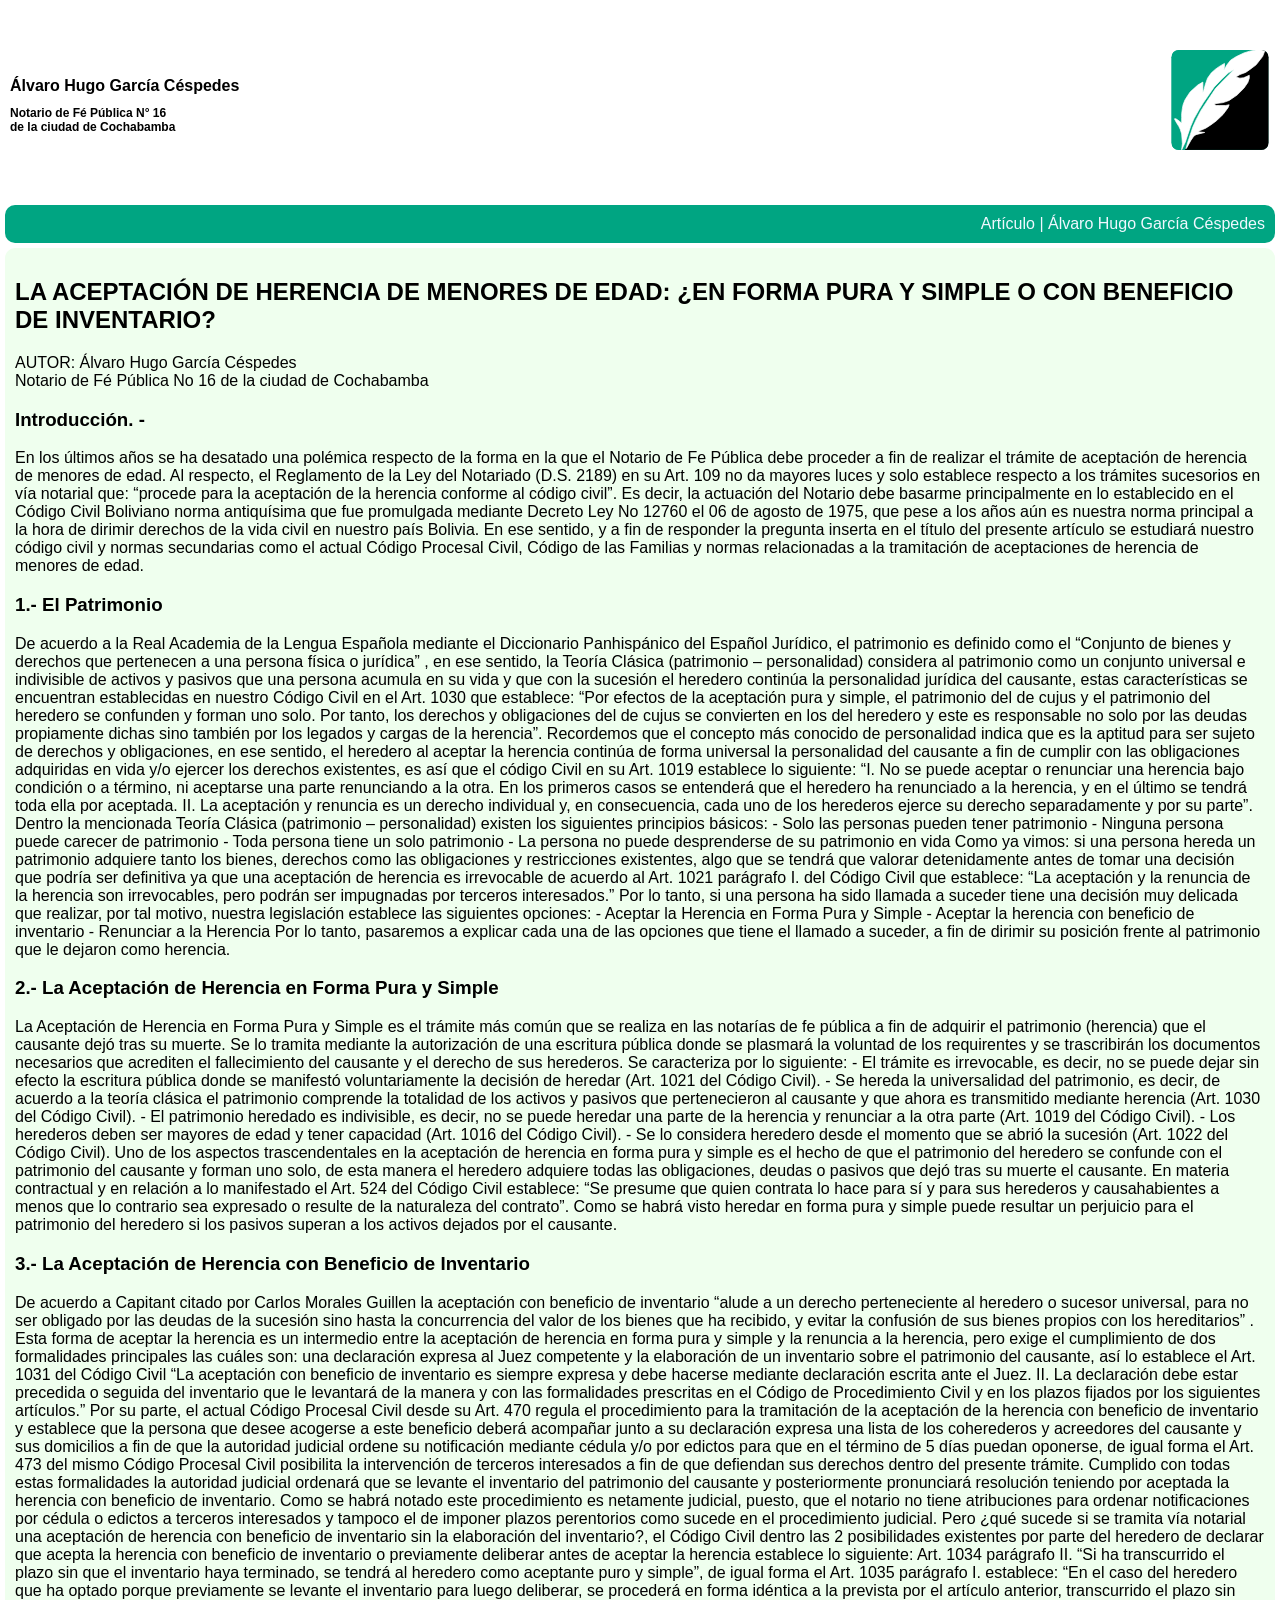
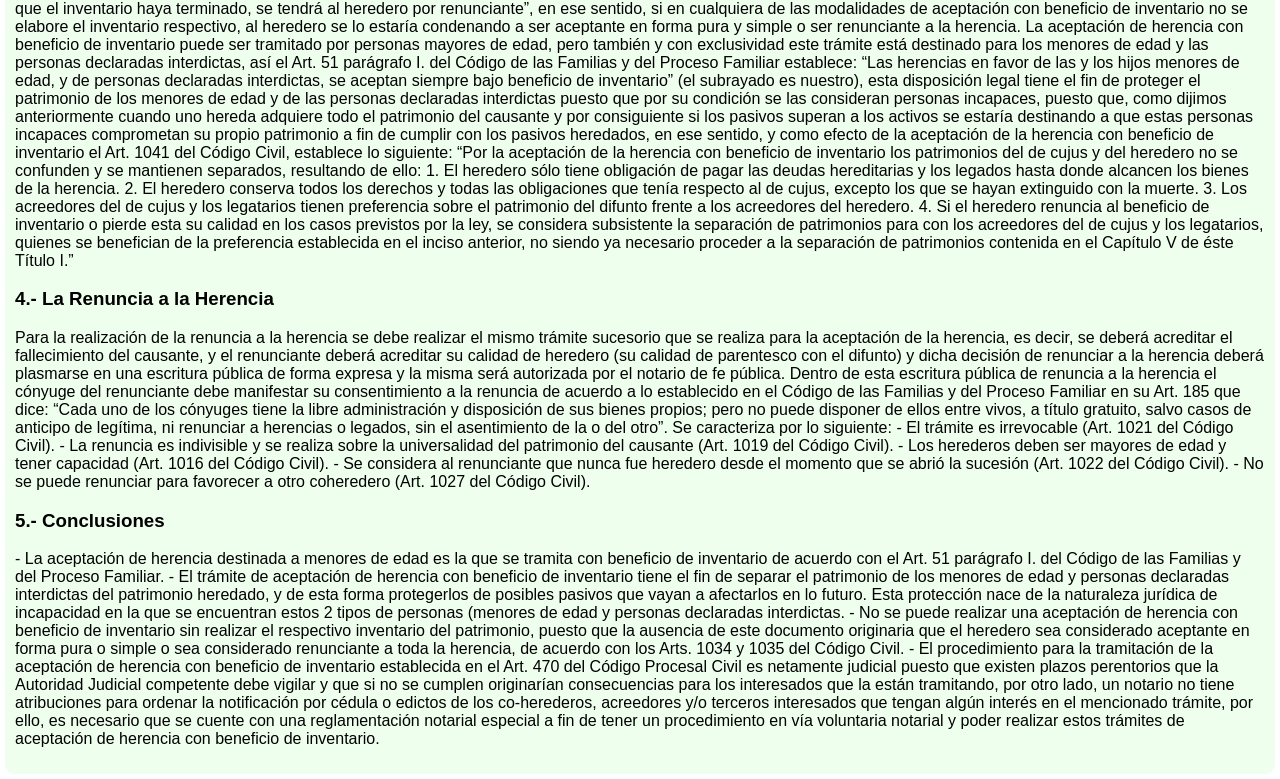
==== index.html @ 7849c79d "DC" ====
<!DOCTYPE html>
<html lang="en">
<head>
    <meta charset="UTF-8">
    <meta http-equiv="X-UA-Compatible" content="IE=edge">
    <meta name="viewport" content="width=device-width, initial-scale=1.0">
    <link rel="icon" href="" />
    <meta name="theme-color" content="#000000" />
    <meta name="msapplication-navbutton-color" content="#000000" /> 
    <meta name="apple-mobile-web-app-status-bar-style" content="#000000" /> 
    <meta name="description" content="Álvaro Hugo García Céspedes: Notario de Fé Pública No 16 de la ciudad de Cochabamba" />
    <meta name="keywords" content="Álvaro Hugo García Céspedes, 
                                   Álvaro García Céspedes, 
                                   Hugo García Céspedes, 
                                   Álvaro Hugo García , 
                                   Álvaro García,
                                   LA ACEPTACIÓN DE HERENCIA DE MENORES DE EDAD: ¿EN FORMA PURA Y SIMPLE O CON BENEFICIO DE INVENTARIO?" />
    <meta name="author" content="Álvaro García Céspedes, Notario de Fé Pública No 16 de la ciudad de Cochabamba" />
    <link rel="stylesheet" href="style.css">
    <title>Álvaro Hugo García Céspedes </title>
</head>
<body>
    <header class="header">
        <div class="description_author">
            <h1>Álvaro Hugo García Céspedes</h1>
            <h4>Notario de Fé Pública N° 16 <br> de la ciudad de Cochabamba</h4>
        </div>
        <img src="Assets/logo.svg" class="logo" alt="Álvaro Hugo García Céspedes">

    </header>
<div class="article">
    Artículo | Álvaro Hugo García Céspedes
</div>
  
    <main class="main" >
      
     <h2>LA ACEPTACIÓN DE HERENCIA DE MENORES DE EDAD: ¿EN FORMA PURA Y SIMPLE O CON BENEFICIO DE INVENTARIO?</h2>
            <p>AUTOR: Álvaro Hugo García Céspedes <br>
                Notario de Fé Pública No 16 de la ciudad de Cochabamba
            </p>

    <h3>Introducción. - </h3>
    <p>
        En los últimos años se ha desatado una polémica respecto de la forma en la que el Notario de Fe Pública debe proceder a
        fin de realizar el trámite de aceptación de herencia de menores de edad. Al respecto, el Reglamento de la Ley del
        Notariado (D.S. 2189) en su Art. 109 no da mayores luces y solo establece respecto a los trámites sucesorios en vía
        notarial que: “procede para la aceptación de la herencia conforme al código civil”. Es decir, la actuación del Notario
        debe basarme principalmente en lo establecido en el Código Civil Boliviano norma antiquísima que fue promulgada mediante
        Decreto Ley No 12760 el 06 de agosto de 1975, que pese a los años aún es nuestra norma principal a la hora de dirimir
        derechos de la vida civil en nuestro país Bolivia. En ese sentido, y a fin de responder la pregunta inserta en el título
        del presente artículo se estudiará nuestro código civil y normas secundarias como el actual Código Procesal Civil,
        Código de las Familias y normas relacionadas a la tramitación de aceptaciones de herencia de menores de edad.
    </p>

    <h3>1.- El Patrimonio</h3>
    <p>
        De acuerdo a la Real Academia de la Lengua Española mediante el Diccionario Panhispánico del Español Jurídico, el
        patrimonio es definido como el “Conjunto de bienes y derechos que pertenecen a una persona física o jurídica” , en ese
        sentido, la Teoría Clásica (patrimonio – personalidad) considera al patrimonio como un conjunto universal e indivisible
        de activos y pasivos que una persona acumula en su vida y que con la sucesión el heredero continúa la personalidad
        jurídica del causante, estas características se encuentran establecidas en nuestro Código Civil en el Art. 1030 que
        establece: “Por efectos de la aceptación pura y simple, el patrimonio del de cujus y el patrimonio del heredero se
        confunden y forman uno solo. Por tanto, los derechos y obligaciones del de cujus se convierten en los del heredero y
        este es responsable no solo por las deudas propiamente dichas sino también por los legados y cargas de la herencia”.
        Recordemos que el concepto más conocido de personalidad indica que es la aptitud para ser sujeto de derechos y
        obligaciones, en ese sentido, el heredero al aceptar la herencia continúa de forma universal la personalidad del
        causante a fin de cumplir con las obligaciones adquiridas en vida y/o ejercer los derechos existentes, es así que el
        código Civil en su Art. 1019 establece lo siguiente: “I. No se puede aceptar o renunciar una herencia bajo condición o a
        término, ni aceptarse una parte renunciando a la otra. En los primeros casos se entenderá que el heredero ha renunciado
        a la herencia, y en el último se tendrá toda ella por aceptada. II. La aceptación y renuncia es un derecho individual y,
        en consecuencia, cada uno de los herederos ejerce su derecho separadamente y por su parte”.
        Dentro la mencionada Teoría Clásica (patrimonio – personalidad) existen los siguientes principios básicos:
        - Solo las personas pueden tener patrimonio
        - Ninguna persona puede carecer de patrimonio
        - Toda persona tiene un solo patrimonio
        - La persona no puede desprenderse de su patrimonio en vida
        Como ya vimos: si una persona hereda un patrimonio adquiere tanto los bienes, derechos como las obligaciones y
        restricciones existentes, algo que se tendrá que valorar detenidamente antes de tomar una decisión que podría ser
        definitiva ya que una aceptación de herencia es irrevocable de acuerdo al Art. 1021 parágrafo I. del Código Civil que
        establece: “La aceptación y la renuncia de la herencia son irrevocables, pero podrán ser impugnadas por terceros
        interesados.” Por lo tanto, si una persona ha sido llamada a suceder tiene una decisión muy delicada que realizar, por
        tal motivo, nuestra legislación establece las siguientes opciones:
        - Aceptar la Herencia en Forma Pura y Simple
        - Aceptar la herencia con beneficio de inventario
        - Renunciar a la Herencia
        Por lo tanto, pasaremos a explicar cada una de las opciones que tiene el llamado a suceder, a fin de dirimir su posición
        frente al patrimonio que le dejaron como herencia.
    </p>

    <h3>2.- La Aceptación de Herencia en Forma Pura y Simple </h3>
    <p>
        La Aceptación de Herencia en Forma Pura y Simple es el trámite más común que se realiza en las notarías de fe pública a
        fin de adquirir el patrimonio (herencia) que el causante dejó tras su muerte. Se lo tramita mediante la autorización de
        una escritura pública donde se plasmará la voluntad de los requirentes y se trascribirán los documentos necesarios que
        acrediten el fallecimiento del causante y el derecho de sus herederos.
        Se caracteriza por lo siguiente:
        - El trámite es irrevocable, es decir, no se puede dejar sin efecto la escritura pública donde se manifestó
        voluntariamente la decisión de heredar (Art. 1021 del Código Civil).
        - Se hereda la universalidad del patrimonio, es decir, de acuerdo a la teoría clásica el patrimonio comprende la
        totalidad de los activos y pasivos que pertenecieron al causante y que ahora es transmitido mediante herencia (Art. 1030
        del Código Civil).
        - El patrimonio heredado es indivisible, es decir, no se puede heredar una parte de la herencia y renunciar a la otra
        parte (Art. 1019 del Código Civil).
        - Los herederos deben ser mayores de edad y tener capacidad (Art. 1016 del Código Civil).
        - Se lo considera heredero desde el momento que se abrió la sucesión (Art. 1022 del Código Civil).
        Uno de los aspectos trascendentales en la aceptación de herencia en forma pura y simple es el hecho de que el patrimonio
        del heredero se confunde con el patrimonio del causante y forman uno solo, de esta manera el heredero adquiere todas las
        obligaciones, deudas o pasivos que dejó tras su muerte el causante. En materia contractual y en relación a lo
        manifestado el Art. 524 del Código Civil establece: “Se presume que quien contrata lo hace para sí y para sus herederos
        y causahabientes a menos que lo contrario sea expresado o resulte de la naturaleza del
        contrato”. Como se habrá visto heredar en forma pura y simple puede resultar un perjuicio para el patrimonio del
        heredero si los pasivos superan a los activos dejados por el causante.
    </p>

    <h3>3.- La Aceptación de Herencia con Beneficio de Inventario  </h3>
    <p>
        De acuerdo a Capitant citado por Carlos Morales Guillen la aceptación con beneficio de inventario “alude a un derecho
        perteneciente al heredero o sucesor universal, para no ser obligado por las deudas de la sucesión sino hasta la
        concurrencia del valor de los bienes que ha recibido, y evitar la confusión de sus bienes propios con los hereditarios”
        . Esta forma de aceptar la herencia es un intermedio entre la aceptación de herencia en forma pura y simple y la
        renuncia a la herencia, pero exige el cumplimiento de dos formalidades principales las cuáles son: una declaración
        expresa al Juez competente y la elaboración de un inventario sobre el patrimonio del causante, así lo establece el Art.
        1031 del Código Civil “La aceptación con beneficio de inventario es siempre expresa y debe hacerse mediante declaración
        escrita ante el Juez. II. La declaración debe estar precedida o seguida del inventario que le levantará de la manera y
        con las formalidades prescritas en el Código de Procedimiento Civil y en los plazos fijados por los siguientes
        artículos.” Por su parte, el actual Código Procesal Civil desde su Art. 470 regula el procedimiento para la tramitación
        de la aceptación de la herencia con beneficio de inventario y establece que la persona que desee acogerse a este
        beneficio deberá acompañar junto a su declaración expresa una lista de los coherederos y acreedores del causante y sus
        domicilios a fin de que la autoridad judicial ordene su notificación mediante cédula y/o por edictos para que en el
        término de 5 días puedan oponerse, de igual forma el Art. 473 del mismo Código Procesal Civil posibilita la intervención
        de terceros interesados a fin de que defiendan sus derechos dentro del presente trámite. Cumplido con todas estas
        formalidades la autoridad judicial ordenará que se levante el inventario del patrimonio del causante y posteriormente
        pronunciará resolución teniendo por aceptada la herencia con beneficio de inventario. Como se habrá notado este
        procedimiento es netamente judicial, puesto, que el notario no tiene atribuciones para ordenar notificaciones por cédula
        o edictos a terceros interesados y tampoco el de imponer plazos perentorios como sucede en el procedimiento judicial.
        Pero ¿qué sucede si se tramita vía notarial una aceptación de herencia con beneficio de inventario sin la elaboración
        del inventario?, el Código Civil dentro las 2 posibilidades existentes por parte del heredero de declarar que acepta la
        herencia con beneficio de inventario o previamente deliberar antes de aceptar la herencia establece lo siguiente: Art.
        1034 parágrafo II. “Si ha transcurrido el plazo sin que el inventario haya terminado, se tendrá al heredero como
        aceptante puro y simple”, de igual forma el Art. 1035 parágrafo I. establece: “En el caso del heredero que ha optado
        porque previamente se levante el inventario para luego deliberar, se procederá en forma idéntica a la prevista por el
        artículo anterior, transcurrido el plazo sin que el inventario haya terminado, se tendrá al heredero por renunciante”,
        en ese sentido, si en cualquiera de las modalidades de aceptación con beneficio de inventario no se elabore el
        inventario respectivo, al heredero se lo estaría condenando a ser aceptante en forma pura y simple o ser renunciante a
        la herencia.
        La aceptación de herencia con beneficio de inventario puede ser tramitado por personas mayores de edad, pero también y
        con exclusividad este trámite está destinado para los menores   
        de edad y las personas declaradas interdictas, así el Art. 51 parágrafo I. del Código de las Familias y del Proceso
        Familiar establece: “Las herencias en favor de las y los hijos menores de edad, y de personas declaradas interdictas, se
        aceptan siempre bajo beneficio de inventario” (el subrayado es nuestro), esta disposición legal tiene el fin de proteger
        el patrimonio de los menores de edad y de las personas declaradas interdictas puesto que por su condición se las
        consideran personas incapaces, puesto que, como dijimos anteriormente cuando uno hereda adquiere todo el patrimonio del
        causante y por consiguiente si los pasivos superan a los activos se estaría destinando a que estas personas incapaces
        comprometan su propio patrimonio a fin de cumplir con los pasivos heredados, en ese sentido, y como efecto de la
        aceptación de la herencia con beneficio de inventario el Art. 1041 del Código Civil, establece lo siguiente:
        “Por la aceptación de la herencia con beneficio de inventario los patrimonios del de cujus y del heredero no se
        confunden y se mantienen separados, resultando de ello:
        1. El heredero sólo tiene obligación de pagar las deudas hereditarias y los legados hasta donde alcancen los bienes de
        la herencia.
        2. El heredero conserva todos los derechos y todas las obligaciones que tenía respecto al de cujus, excepto los que se
        hayan extinguido con la muerte.
        3. Los acreedores del de cujus y los legatarios tienen preferencia sobre el patrimonio del difunto frente a los
        acreedores del heredero.
        4. Si el heredero renuncia al beneficio de inventario o pierde esta su calidad en los casos previstos por la ley, se
        considera subsistente la separación de patrimonios para con los acreedores del de cujus y los legatarios, quienes se
        benefician de la preferencia establecida en el inciso anterior, no siendo ya necesario proceder a la separación de
        patrimonios contenida en el Capítulo V de éste Título I.”
    </p>

    <h3>4.- La Renuncia a la Herencia  </h3>
    <p>
        Para la realización de la renuncia a la herencia se debe realizar el mismo trámite sucesorio que se realiza para la
        aceptación de la herencia, es decir, se deberá acreditar el fallecimiento del causante, y el renunciante deberá
        acreditar su calidad de heredero (su calidad de parentesco con el difunto) y dicha decisión de renunciar a la herencia
        deberá plasmarse en una escritura pública de forma expresa y la misma será autorizada por el notario de fe pública.
        Dentro de esta escritura pública de renuncia a la herencia el cónyuge del renunciante debe manifestar su consentimiento
        a la renuncia de acuerdo a lo establecido en el Código de las Familias y del Proceso Familiar en su Art. 185 que dice:
        “Cada uno de los cónyuges tiene la libre administración y disposición de sus bienes propios; pero no puede disponer de
        ellos entre vivos, a título gratuito, salvo casos de anticipo de legítima, ni renunciar a herencias o legados, sin el
        asentimiento de la o del otro”.
        Se caracteriza por lo siguiente:
        - El trámite es irrevocable (Art. 1021 del Código Civil).
        - La renuncia es indivisible y se realiza sobre la universalidad del patrimonio del causante (Art. 1019 del Código
        Civil).
        - Los herederos deben ser mayores de edad y tener capacidad (Art. 1016 del Código Civil).
        - Se considera al renunciante que nunca fue heredero desde el momento que se abrió la sucesión (Art. 1022 del Código
        Civil).
        - No se puede renunciar para favorecer a otro coheredero (Art. 1027 del Código Civil).
    </p>

    <h3>5.- Conclusiones</h3>
    <p>
        - La aceptación de herencia destinada a menores de edad es la que se tramita con beneficio de inventario de acuerdo con
        el Art. 51 parágrafo I. del Código de las Familias y del Proceso Familiar.
        - El trámite de aceptación de herencia con beneficio de inventario tiene el fin de separar el patrimonio de los menores
        de edad y personas declaradas interdictas del patrimonio heredado, y de esta forma protegerlos de posibles pasivos que
        vayan a afectarlos en lo futuro. Esta protección nace de la naturaleza jurídica de incapacidad en la que se encuentran
        estos 2 tipos de personas (menores de edad y personas declaradas interdictas.
        - No se puede realizar una aceptación de herencia con beneficio de inventario sin realizar el respectivo inventario del
        patrimonio, puesto que la ausencia de este documento originaria que el heredero sea considerado aceptante en forma pura
        o simple o sea considerado renunciante a toda la herencia, de acuerdo con los Arts. 1034 y 1035 del Código Civil.
        - El procedimiento para la tramitación de la aceptación de herencia con beneficio de inventario establecida en el Art.
        470 del Código Procesal Civil es netamente judicial puesto que existen plazos perentorios que la Autoridad Judicial
        competente debe vigilar y que si no se cumplen originarían consecuencias para los interesados que la están tramitando,
        por otro lado, un notario no tiene atribuciones para ordenar la notificación por cédula o edictos de los co-herederos,
        acreedores y/o terceros interesados que tengan algún interés en el mencionado trámite, por ello, es necesario que se
        cuente con una reglamentación notarial especial a fin de tener un procedimiento en vía voluntaria notarial y poder
        realizar estos trámites de aceptación de herencia con beneficio de inventario.
    </p>
</main>
</body>
</html>
---- style.css ----
body {
    box-sizing: border-box;
    min-height: 100vh;
    min-width: 90vw;
    padding: 0;
    margin: 0;
    font-family: sans-serif;
    background-color: rgb(255, 255, 255);
}
.header {
    position: relative;
    box-sizing: border-box;
    display: flex;
    justify-content: space-between;
    align-content: center;
    flex-wrap: wrap;
    margin: 0;
    padding: 10px;
    height: 200px;

}

.logo {
    height: 100px;
    width: 100px;

}
.description_author {
  
    text-align: left;
    position: relative;    
    display: flex;
    flex-direction: column;
    justify-content: center;
    color: rgb(0, 0, 0);
    font-size: 20px;
    height: 100px;
    z-index: 1000;

}
.description_author :nth-child(1) {
    width: 100%;
    font-size: 16px;
    padding: 0;


}
.description_author :nth-child(2) {
    font-size: 12px;
    padding: 0;
    margin: 0;
}

.main {
    margin: 5px;
    padding: 10px;
    border-radius: 10px;
    background-color: rgb(239, 255, 238);
}
.article {
    background-color: #00A582;
    color: rgb(0, 0, 0);
    margin: 5px;
    padding: 10px;
    border-radius: 10px;
    color: aliceblue; 
    text-align: end;
}
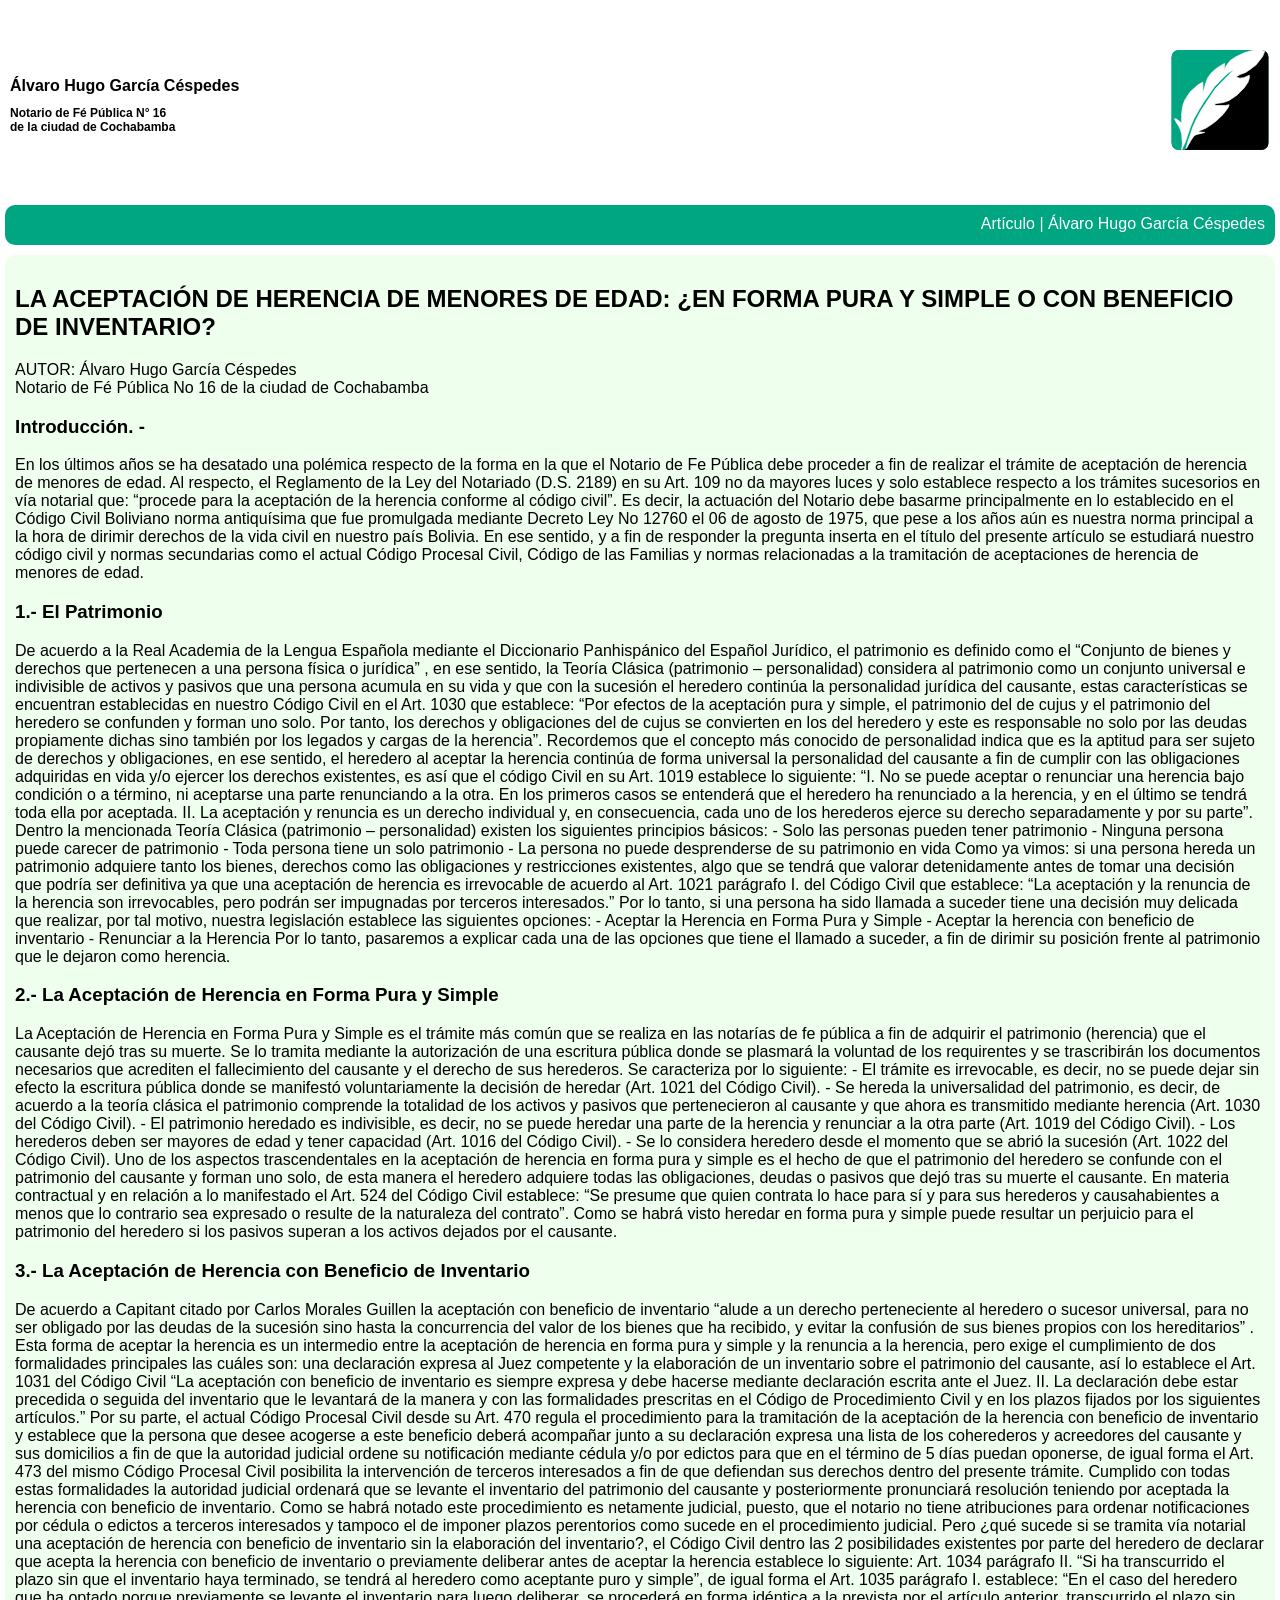
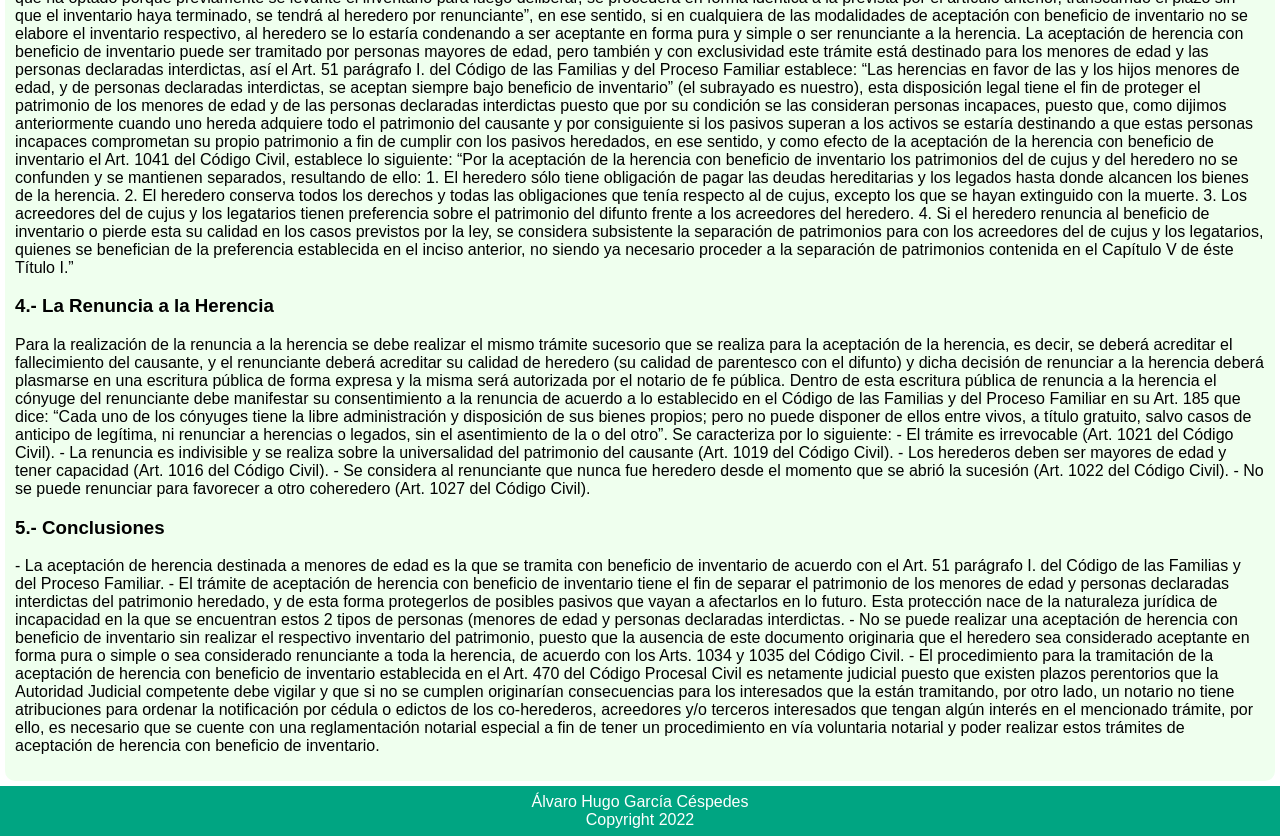
==== commit 6c6c9d70: "DC" ====
--- a/index.html
+++ b/index.html
@@ -1,15 +1,18 @@
 <!DOCTYPE html>
 <html lang="en">
+
 <head>
     <meta charset="UTF-8">
     <meta http-equiv="X-UA-Compatible" content="IE=edge">
     <meta name="viewport" content="width=device-width, initial-scale=1.0">
     <link rel="icon" href="" />
     <meta name="theme-color" content="#000000" />
-    <meta name="msapplication-navbutton-color" content="#000000" /> 
-    <meta name="apple-mobile-web-app-status-bar-style" content="#000000" /> 
-    <meta name="description" content="Álvaro Hugo García Céspedes: Notario de Fé Pública No 16 de la ciudad de Cochabamba" />
-    <meta name="keywords" content="Álvaro Hugo García Céspedes, 
+    <meta name="msapplication-navbutton-color" content="#000000" />
+    <meta name="apple-mobile-web-app-status-bar-style" content="#000000" />
+    <meta name="description"
+        content="Álvaro Hugo García Céspedes: Notario de Fé Pública No 16 de la ciudad de Cochabamba" />
+    <meta name="keywords"
+        content="Álvaro Hugo García Céspedes, 
                                    Álvaro García Céspedes, 
                                    Hugo García Céspedes, 
                                    Álvaro Hugo García , 
@@ -19,194 +22,314 @@
     <link rel="stylesheet" href="style.css">
     <title>Álvaro Hugo García Céspedes </title>
 </head>
+
 <body>
     <header class="header">
-        <div class="description_author">
-            <h1>Álvaro Hugo García Céspedes</h1>
-            <h4>Notario de Fé Pública N° 16 <br> de la ciudad de Cochabamba</h4>
+        <div class="portada">
+            <div class="description_author">
+                <h1>Álvaro Hugo García Céspedes</h1>
+                <h4>Notario de Fé Pública N° 16 <br> de la ciudad de Cochabamba</h4>
+            </div>
+            <img src="Assets/logo.svg" class="logo" alt="Álvaro Hugo García Céspedes">
         </div>
-        <img src="Assets/logo.svg" class="logo" alt="Álvaro Hugo García Céspedes">
-
+        <nav class="navbar" id="navbar">
+            <div class="nav" id="nav">Artículo | Álvaro Hugo García Céspedes</div>
+            <div class="show_nav">
+                <a href="https://alvarohugogarciacespedes.github.io/AlvaroHugoGarciaCespedes_1/">la aceptación de
+                    herencia de menores de edad: ¿en forma pura y simple o con beneficio de inventario?</a>
+                <a href="https://alvarohugogarciacespedes.github.io/AlvaroHugoGarciaCespedes_2/">la valoracion de la
+                    capacidad volitiva de los requirentes del servicio notarial</a>
+                <a href="https://alvarohugogarciacespedes.github.io/AlvaroHugoGarciaCespedes_3/">la elaboracion de
+                    tramites voluntarios notariales mediante representacion </a>
+            </div>
+        </nav>
     </header>
-<div class="article">
-    Artículo | Álvaro Hugo García Céspedes
-</div>
-  
-    <main class="main" >
-      
-     <h2>LA ACEPTACIÓN DE HERENCIA DE MENORES DE EDAD: ¿EN FORMA PURA Y SIMPLE O CON BENEFICIO DE INVENTARIO?</h2>
-            <p>AUTOR: Álvaro Hugo García Céspedes <br>
-                Notario de Fé Pública No 16 de la ciudad de Cochabamba
-            </p>
-
-    <h3>Introducción. - </h3>
-    <p>
-        En los últimos años se ha desatado una polémica respecto de la forma en la que el Notario de Fe Pública debe proceder a
-        fin de realizar el trámite de aceptación de herencia de menores de edad. Al respecto, el Reglamento de la Ley del
-        Notariado (D.S. 2189) en su Art. 109 no da mayores luces y solo establece respecto a los trámites sucesorios en vía
-        notarial que: “procede para la aceptación de la herencia conforme al código civil”. Es decir, la actuación del Notario
-        debe basarme principalmente en lo establecido en el Código Civil Boliviano norma antiquísima que fue promulgada mediante
-        Decreto Ley No 12760 el 06 de agosto de 1975, que pese a los años aún es nuestra norma principal a la hora de dirimir
-        derechos de la vida civil en nuestro país Bolivia. En ese sentido, y a fin de responder la pregunta inserta en el título
-        del presente artículo se estudiará nuestro código civil y normas secundarias como el actual Código Procesal Civil,
-        Código de las Familias y normas relacionadas a la tramitación de aceptaciones de herencia de menores de edad.
-    </p>
-
-    <h3>1.- El Patrimonio</h3>
-    <p>
-        De acuerdo a la Real Academia de la Lengua Española mediante el Diccionario Panhispánico del Español Jurídico, el
-        patrimonio es definido como el “Conjunto de bienes y derechos que pertenecen a una persona física o jurídica” , en ese
-        sentido, la Teoría Clásica (patrimonio – personalidad) considera al patrimonio como un conjunto universal e indivisible
-        de activos y pasivos que una persona acumula en su vida y que con la sucesión el heredero continúa la personalidad
-        jurídica del causante, estas características se encuentran establecidas en nuestro Código Civil en el Art. 1030 que
-        establece: “Por efectos de la aceptación pura y simple, el patrimonio del de cujus y el patrimonio del heredero se
-        confunden y forman uno solo. Por tanto, los derechos y obligaciones del de cujus se convierten en los del heredero y
-        este es responsable no solo por las deudas propiamente dichas sino también por los legados y cargas de la herencia”.
-        Recordemos que el concepto más conocido de personalidad indica que es la aptitud para ser sujeto de derechos y
-        obligaciones, en ese sentido, el heredero al aceptar la herencia continúa de forma universal la personalidad del
-        causante a fin de cumplir con las obligaciones adquiridas en vida y/o ejercer los derechos existentes, es así que el
-        código Civil en su Art. 1019 establece lo siguiente: “I. No se puede aceptar o renunciar una herencia bajo condición o a
-        término, ni aceptarse una parte renunciando a la otra. En los primeros casos se entenderá que el heredero ha renunciado
-        a la herencia, y en el último se tendrá toda ella por aceptada. II. La aceptación y renuncia es un derecho individual y,
-        en consecuencia, cada uno de los herederos ejerce su derecho separadamente y por su parte”.
-        Dentro la mencionada Teoría Clásica (patrimonio – personalidad) existen los siguientes principios básicos:
-        - Solo las personas pueden tener patrimonio
-        - Ninguna persona puede carecer de patrimonio
-        - Toda persona tiene un solo patrimonio
-        - La persona no puede desprenderse de su patrimonio en vida
-        Como ya vimos: si una persona hereda un patrimonio adquiere tanto los bienes, derechos como las obligaciones y
-        restricciones existentes, algo que se tendrá que valorar detenidamente antes de tomar una decisión que podría ser
-        definitiva ya que una aceptación de herencia es irrevocable de acuerdo al Art. 1021 parágrafo I. del Código Civil que
-        establece: “La aceptación y la renuncia de la herencia son irrevocables, pero podrán ser impugnadas por terceros
-        interesados.” Por lo tanto, si una persona ha sido llamada a suceder tiene una decisión muy delicada que realizar, por
-        tal motivo, nuestra legislación establece las siguientes opciones:
-        - Aceptar la Herencia en Forma Pura y Simple
-        - Aceptar la herencia con beneficio de inventario
-        - Renunciar a la Herencia
-        Por lo tanto, pasaremos a explicar cada una de las opciones que tiene el llamado a suceder, a fin de dirimir su posición
-        frente al patrimonio que le dejaron como herencia.
-    </p>
-
-    <h3>2.- La Aceptación de Herencia en Forma Pura y Simple </h3>
-    <p>
-        La Aceptación de Herencia en Forma Pura y Simple es el trámite más común que se realiza en las notarías de fe pública a
-        fin de adquirir el patrimonio (herencia) que el causante dejó tras su muerte. Se lo tramita mediante la autorización de
-        una escritura pública donde se plasmará la voluntad de los requirentes y se trascribirán los documentos necesarios que
-        acrediten el fallecimiento del causante y el derecho de sus herederos.
-        Se caracteriza por lo siguiente:
-        - El trámite es irrevocable, es decir, no se puede dejar sin efecto la escritura pública donde se manifestó
-        voluntariamente la decisión de heredar (Art. 1021 del Código Civil).
-        - Se hereda la universalidad del patrimonio, es decir, de acuerdo a la teoría clásica el patrimonio comprende la
-        totalidad de los activos y pasivos que pertenecieron al causante y que ahora es transmitido mediante herencia (Art. 1030
-        del Código Civil).
-        - El patrimonio heredado es indivisible, es decir, no se puede heredar una parte de la herencia y renunciar a la otra
-        parte (Art. 1019 del Código Civil).
-        - Los herederos deben ser mayores de edad y tener capacidad (Art. 1016 del Código Civil).
-        - Se lo considera heredero desde el momento que se abrió la sucesión (Art. 1022 del Código Civil).
-        Uno de los aspectos trascendentales en la aceptación de herencia en forma pura y simple es el hecho de que el patrimonio
-        del heredero se confunde con el patrimonio del causante y forman uno solo, de esta manera el heredero adquiere todas las
-        obligaciones, deudas o pasivos que dejó tras su muerte el causante. En materia contractual y en relación a lo
-        manifestado el Art. 524 del Código Civil establece: “Se presume que quien contrata lo hace para sí y para sus herederos
-        y causahabientes a menos que lo contrario sea expresado o resulte de la naturaleza del
-        contrato”. Como se habrá visto heredar en forma pura y simple puede resultar un perjuicio para el patrimonio del
-        heredero si los pasivos superan a los activos dejados por el causante.
-    </p>
-
-    <h3>3.- La Aceptación de Herencia con Beneficio de Inventario  </h3>
-    <p>
-        De acuerdo a Capitant citado por Carlos Morales Guillen la aceptación con beneficio de inventario “alude a un derecho
-        perteneciente al heredero o sucesor universal, para no ser obligado por las deudas de la sucesión sino hasta la
-        concurrencia del valor de los bienes que ha recibido, y evitar la confusión de sus bienes propios con los hereditarios”
-        . Esta forma de aceptar la herencia es un intermedio entre la aceptación de herencia en forma pura y simple y la
-        renuncia a la herencia, pero exige el cumplimiento de dos formalidades principales las cuáles son: una declaración
-        expresa al Juez competente y la elaboración de un inventario sobre el patrimonio del causante, así lo establece el Art.
-        1031 del Código Civil “La aceptación con beneficio de inventario es siempre expresa y debe hacerse mediante declaración
-        escrita ante el Juez. II. La declaración debe estar precedida o seguida del inventario que le levantará de la manera y
-        con las formalidades prescritas en el Código de Procedimiento Civil y en los plazos fijados por los siguientes
-        artículos.” Por su parte, el actual Código Procesal Civil desde su Art. 470 regula el procedimiento para la tramitación
-        de la aceptación de la herencia con beneficio de inventario y establece que la persona que desee acogerse a este
-        beneficio deberá acompañar junto a su declaración expresa una lista de los coherederos y acreedores del causante y sus
-        domicilios a fin de que la autoridad judicial ordene su notificación mediante cédula y/o por edictos para que en el
-        término de 5 días puedan oponerse, de igual forma el Art. 473 del mismo Código Procesal Civil posibilita la intervención
-        de terceros interesados a fin de que defiendan sus derechos dentro del presente trámite. Cumplido con todas estas
-        formalidades la autoridad judicial ordenará que se levante el inventario del patrimonio del causante y posteriormente
-        pronunciará resolución teniendo por aceptada la herencia con beneficio de inventario. Como se habrá notado este
-        procedimiento es netamente judicial, puesto, que el notario no tiene atribuciones para ordenar notificaciones por cédula
-        o edictos a terceros interesados y tampoco el de imponer plazos perentorios como sucede en el procedimiento judicial.
-        Pero ¿qué sucede si se tramita vía notarial una aceptación de herencia con beneficio de inventario sin la elaboración
-        del inventario?, el Código Civil dentro las 2 posibilidades existentes por parte del heredero de declarar que acepta la
-        herencia con beneficio de inventario o previamente deliberar antes de aceptar la herencia establece lo siguiente: Art.
-        1034 parágrafo II. “Si ha transcurrido el plazo sin que el inventario haya terminado, se tendrá al heredero como
-        aceptante puro y simple”, de igual forma el Art. 1035 parágrafo I. establece: “En el caso del heredero que ha optado
-        porque previamente se levante el inventario para luego deliberar, se procederá en forma idéntica a la prevista por el
-        artículo anterior, transcurrido el plazo sin que el inventario haya terminado, se tendrá al heredero por renunciante”,
-        en ese sentido, si en cualquiera de las modalidades de aceptación con beneficio de inventario no se elabore el
-        inventario respectivo, al heredero se lo estaría condenando a ser aceptante en forma pura y simple o ser renunciante a
-        la herencia.
-        La aceptación de herencia con beneficio de inventario puede ser tramitado por personas mayores de edad, pero también y
-        con exclusividad este trámite está destinado para los menores   
-        de edad y las personas declaradas interdictas, así el Art. 51 parágrafo I. del Código de las Familias y del Proceso
-        Familiar establece: “Las herencias en favor de las y los hijos menores de edad, y de personas declaradas interdictas, se
-        aceptan siempre bajo beneficio de inventario” (el subrayado es nuestro), esta disposición legal tiene el fin de proteger
-        el patrimonio de los menores de edad y de las personas declaradas interdictas puesto que por su condición se las
-        consideran personas incapaces, puesto que, como dijimos anteriormente cuando uno hereda adquiere todo el patrimonio del
-        causante y por consiguiente si los pasivos superan a los activos se estaría destinando a que estas personas incapaces
-        comprometan su propio patrimonio a fin de cumplir con los pasivos heredados, en ese sentido, y como efecto de la
-        aceptación de la herencia con beneficio de inventario el Art. 1041 del Código Civil, establece lo siguiente:
-        “Por la aceptación de la herencia con beneficio de inventario los patrimonios del de cujus y del heredero no se
-        confunden y se mantienen separados, resultando de ello:
-        1. El heredero sólo tiene obligación de pagar las deudas hereditarias y los legados hasta donde alcancen los bienes de
-        la herencia.
-        2. El heredero conserva todos los derechos y todas las obligaciones que tenía respecto al de cujus, excepto los que se
-        hayan extinguido con la muerte.
-        3. Los acreedores del de cujus y los legatarios tienen preferencia sobre el patrimonio del difunto frente a los
-        acreedores del heredero.
-        4. Si el heredero renuncia al beneficio de inventario o pierde esta su calidad en los casos previstos por la ley, se
-        considera subsistente la separación de patrimonios para con los acreedores del de cujus y los legatarios, quienes se
-        benefician de la preferencia establecida en el inciso anterior, no siendo ya necesario proceder a la separación de
-        patrimonios contenida en el Capítulo V de éste Título I.”
-    </p>
-
-    <h3>4.- La Renuncia a la Herencia  </h3>
-    <p>
-        Para la realización de la renuncia a la herencia se debe realizar el mismo trámite sucesorio que se realiza para la
-        aceptación de la herencia, es decir, se deberá acreditar el fallecimiento del causante, y el renunciante deberá
-        acreditar su calidad de heredero (su calidad de parentesco con el difunto) y dicha decisión de renunciar a la herencia
-        deberá plasmarse en una escritura pública de forma expresa y la misma será autorizada por el notario de fe pública.
-        Dentro de esta escritura pública de renuncia a la herencia el cónyuge del renunciante debe manifestar su consentimiento
-        a la renuncia de acuerdo a lo establecido en el Código de las Familias y del Proceso Familiar en su Art. 185 que dice:
-        “Cada uno de los cónyuges tiene la libre administración y disposición de sus bienes propios; pero no puede disponer de
-        ellos entre vivos, a título gratuito, salvo casos de anticipo de legítima, ni renunciar a herencias o legados, sin el
-        asentimiento de la o del otro”.
-        Se caracteriza por lo siguiente:
-        - El trámite es irrevocable (Art. 1021 del Código Civil).
-        - La renuncia es indivisible y se realiza sobre la universalidad del patrimonio del causante (Art. 1019 del Código
-        Civil).
-        - Los herederos deben ser mayores de edad y tener capacidad (Art. 1016 del Código Civil).
-        - Se considera al renunciante que nunca fue heredero desde el momento que se abrió la sucesión (Art. 1022 del Código
-        Civil).
-        - No se puede renunciar para favorecer a otro coheredero (Art. 1027 del Código Civil).
-    </p>
-
-    <h3>5.- Conclusiones</h3>
-    <p>
-        - La aceptación de herencia destinada a menores de edad es la que se tramita con beneficio de inventario de acuerdo con
-        el Art. 51 parágrafo I. del Código de las Familias y del Proceso Familiar.
-        - El trámite de aceptación de herencia con beneficio de inventario tiene el fin de separar el patrimonio de los menores
-        de edad y personas declaradas interdictas del patrimonio heredado, y de esta forma protegerlos de posibles pasivos que
-        vayan a afectarlos en lo futuro. Esta protección nace de la naturaleza jurídica de incapacidad en la que se encuentran
-        estos 2 tipos de personas (menores de edad y personas declaradas interdictas.
-        - No se puede realizar una aceptación de herencia con beneficio de inventario sin realizar el respectivo inventario del
-        patrimonio, puesto que la ausencia de este documento originaria que el heredero sea considerado aceptante en forma pura
-        o simple o sea considerado renunciante a toda la herencia, de acuerdo con los Arts. 1034 y 1035 del Código Civil.
-        - El procedimiento para la tramitación de la aceptación de herencia con beneficio de inventario establecida en el Art.
-        470 del Código Procesal Civil es netamente judicial puesto que existen plazos perentorios que la Autoridad Judicial
-        competente debe vigilar y que si no se cumplen originarían consecuencias para los interesados que la están tramitando,
-        por otro lado, un notario no tiene atribuciones para ordenar la notificación por cédula o edictos de los co-herederos,
-        acreedores y/o terceros interesados que tengan algún interés en el mencionado trámite, por ello, es necesario que se
-        cuente con una reglamentación notarial especial a fin de tener un procedimiento en vía voluntaria notarial y poder
-        realizar estos trámites de aceptación de herencia con beneficio de inventario.
-    </p>
-</main>
+
+
+    <main class="main">
+
+        <h2>LA ACEPTACIÓN DE HERENCIA DE MENORES DE EDAD: ¿EN FORMA PURA Y SIMPLE O CON BENEFICIO DE INVENTARIO?</h2>
+        <p>AUTOR: Álvaro Hugo García Céspedes <br>
+            Notario de Fé Pública No 16 de la ciudad de Cochabamba
+        </p>
+
+        <h3>Introducción. - </h3>
+        <p>
+            En los últimos años se ha desatado una polémica respecto de la forma en la que el Notario de Fe Pública debe
+            proceder a
+            fin de realizar el trámite de aceptación de herencia de menores de edad. Al respecto, el Reglamento de la
+            Ley del
+            Notariado (D.S. 2189) en su Art. 109 no da mayores luces y solo establece respecto a los trámites sucesorios
+            en vía
+            notarial que: “procede para la aceptación de la herencia conforme al código civil”. Es decir, la actuación
+            del Notario
+            debe basarme principalmente en lo establecido en el Código Civil Boliviano norma antiquísima que fue
+            promulgada mediante
+            Decreto Ley No 12760 el 06 de agosto de 1975, que pese a los años aún es nuestra norma principal a la hora
+            de dirimir
+            derechos de la vida civil en nuestro país Bolivia. En ese sentido, y a fin de responder la pregunta inserta
+            en el título
+            del presente artículo se estudiará nuestro código civil y normas secundarias como el actual Código Procesal
+            Civil,
+            Código de las Familias y normas relacionadas a la tramitación de aceptaciones de herencia de menores de
+            edad.
+        </p>
+
+        <h3>1.- El Patrimonio</h3>
+        <p>
+            De acuerdo a la Real Academia de la Lengua Española mediante el Diccionario Panhispánico del Español
+            Jurídico, el
+            patrimonio es definido como el “Conjunto de bienes y derechos que pertenecen a una persona física o
+            jurídica” , en ese
+            sentido, la Teoría Clásica (patrimonio – personalidad) considera al patrimonio como un conjunto universal e
+            indivisible
+            de activos y pasivos que una persona acumula en su vida y que con la sucesión el heredero continúa la
+            personalidad
+            jurídica del causante, estas características se encuentran establecidas en nuestro Código Civil en el Art.
+            1030 que
+            establece: “Por efectos de la aceptación pura y simple, el patrimonio del de cujus y el patrimonio del
+            heredero se
+            confunden y forman uno solo. Por tanto, los derechos y obligaciones del de cujus se convierten en los del
+            heredero y
+            este es responsable no solo por las deudas propiamente dichas sino también por los legados y cargas de la
+            herencia”.
+            Recordemos que el concepto más conocido de personalidad indica que es la aptitud para ser sujeto de derechos
+            y
+            obligaciones, en ese sentido, el heredero al aceptar la herencia continúa de forma universal la personalidad
+            del
+            causante a fin de cumplir con las obligaciones adquiridas en vida y/o ejercer los derechos existentes, es
+            así que el
+            código Civil en su Art. 1019 establece lo siguiente: “I. No se puede aceptar o renunciar una herencia bajo
+            condición o a
+            término, ni aceptarse una parte renunciando a la otra. En los primeros casos se entenderá que el heredero ha
+            renunciado
+            a la herencia, y en el último se tendrá toda ella por aceptada. II. La aceptación y renuncia es un derecho
+            individual y,
+            en consecuencia, cada uno de los herederos ejerce su derecho separadamente y por su parte”.
+            Dentro la mencionada Teoría Clásica (patrimonio – personalidad) existen los siguientes principios básicos:
+            - Solo las personas pueden tener patrimonio
+            - Ninguna persona puede carecer de patrimonio
+            - Toda persona tiene un solo patrimonio
+            - La persona no puede desprenderse de su patrimonio en vida
+            Como ya vimos: si una persona hereda un patrimonio adquiere tanto los bienes, derechos como las obligaciones
+            y
+            restricciones existentes, algo que se tendrá que valorar detenidamente antes de tomar una decisión que
+            podría ser
+            definitiva ya que una aceptación de herencia es irrevocable de acuerdo al Art. 1021 parágrafo I. del Código
+            Civil que
+            establece: “La aceptación y la renuncia de la herencia son irrevocables, pero podrán ser impugnadas por
+            terceros
+            interesados.” Por lo tanto, si una persona ha sido llamada a suceder tiene una decisión muy delicada que
+            realizar, por
+            tal motivo, nuestra legislación establece las siguientes opciones:
+            - Aceptar la Herencia en Forma Pura y Simple
+            - Aceptar la herencia con beneficio de inventario
+            - Renunciar a la Herencia
+            Por lo tanto, pasaremos a explicar cada una de las opciones que tiene el llamado a suceder, a fin de dirimir
+            su posición
+            frente al patrimonio que le dejaron como herencia.
+        </p>
+
+        <h3>2.- La Aceptación de Herencia en Forma Pura y Simple </h3>
+        <p>
+            La Aceptación de Herencia en Forma Pura y Simple es el trámite más común que se realiza en las notarías de
+            fe pública a
+            fin de adquirir el patrimonio (herencia) que el causante dejó tras su muerte. Se lo tramita mediante la
+            autorización de
+            una escritura pública donde se plasmará la voluntad de los requirentes y se trascribirán los documentos
+            necesarios que
+            acrediten el fallecimiento del causante y el derecho de sus herederos.
+            Se caracteriza por lo siguiente:
+            - El trámite es irrevocable, es decir, no se puede dejar sin efecto la escritura pública donde se manifestó
+            voluntariamente la decisión de heredar (Art. 1021 del Código Civil).
+            - Se hereda la universalidad del patrimonio, es decir, de acuerdo a la teoría clásica el patrimonio
+            comprende la
+            totalidad de los activos y pasivos que pertenecieron al causante y que ahora es transmitido mediante
+            herencia (Art. 1030
+            del Código Civil).
+            - El patrimonio heredado es indivisible, es decir, no se puede heredar una parte de la herencia y renunciar
+            a la otra
+            parte (Art. 1019 del Código Civil).
+            - Los herederos deben ser mayores de edad y tener capacidad (Art. 1016 del Código Civil).
+            - Se lo considera heredero desde el momento que se abrió la sucesión (Art. 1022 del Código Civil).
+            Uno de los aspectos trascendentales en la aceptación de herencia en forma pura y simple es el hecho de que
+            el patrimonio
+            del heredero se confunde con el patrimonio del causante y forman uno solo, de esta manera el heredero
+            adquiere todas las
+            obligaciones, deudas o pasivos que dejó tras su muerte el causante. En materia contractual y en relación a
+            lo
+            manifestado el Art. 524 del Código Civil establece: “Se presume que quien contrata lo hace para sí y para
+            sus herederos
+            y causahabientes a menos que lo contrario sea expresado o resulte de la naturaleza del
+            contrato”. Como se habrá visto heredar en forma pura y simple puede resultar un perjuicio para el patrimonio
+            del
+            heredero si los pasivos superan a los activos dejados por el causante.
+        </p>
+
+        <h3>3.- La Aceptación de Herencia con Beneficio de Inventario </h3>
+        <p>
+            De acuerdo a Capitant citado por Carlos Morales Guillen la aceptación con beneficio de inventario “alude a
+            un derecho
+            perteneciente al heredero o sucesor universal, para no ser obligado por las deudas de la sucesión sino hasta
+            la
+            concurrencia del valor de los bienes que ha recibido, y evitar la confusión de sus bienes propios con los
+            hereditarios”
+            . Esta forma de aceptar la herencia es un intermedio entre la aceptación de herencia en forma pura y simple
+            y la
+            renuncia a la herencia, pero exige el cumplimiento de dos formalidades principales las cuáles son: una
+            declaración
+            expresa al Juez competente y la elaboración de un inventario sobre el patrimonio del causante, así lo
+            establece el Art.
+            1031 del Código Civil “La aceptación con beneficio de inventario es siempre expresa y debe hacerse mediante
+            declaración
+            escrita ante el Juez. II. La declaración debe estar precedida o seguida del inventario que le levantará de
+            la manera y
+            con las formalidades prescritas en el Código de Procedimiento Civil y en los plazos fijados por los
+            siguientes
+            artículos.” Por su parte, el actual Código Procesal Civil desde su Art. 470 regula el procedimiento para la
+            tramitación
+            de la aceptación de la herencia con beneficio de inventario y establece que la persona que desee acogerse a
+            este
+            beneficio deberá acompañar junto a su declaración expresa una lista de los coherederos y acreedores del
+            causante y sus
+            domicilios a fin de que la autoridad judicial ordene su notificación mediante cédula y/o por edictos para
+            que en el
+            término de 5 días puedan oponerse, de igual forma el Art. 473 del mismo Código Procesal Civil posibilita la
+            intervención
+            de terceros interesados a fin de que defiendan sus derechos dentro del presente trámite. Cumplido con todas
+            estas
+            formalidades la autoridad judicial ordenará que se levante el inventario del patrimonio del causante y
+            posteriormente
+            pronunciará resolución teniendo por aceptada la herencia con beneficio de inventario. Como se habrá notado
+            este
+            procedimiento es netamente judicial, puesto, que el notario no tiene atribuciones para ordenar
+            notificaciones por cédula
+            o edictos a terceros interesados y tampoco el de imponer plazos perentorios como sucede en el procedimiento
+            judicial.
+            Pero ¿qué sucede si se tramita vía notarial una aceptación de herencia con beneficio de inventario sin la
+            elaboración
+            del inventario?, el Código Civil dentro las 2 posibilidades existentes por parte del heredero de declarar
+            que acepta la
+            herencia con beneficio de inventario o previamente deliberar antes de aceptar la herencia establece lo
+            siguiente: Art.
+            1034 parágrafo II. “Si ha transcurrido el plazo sin que el inventario haya terminado, se tendrá al heredero
+            como
+            aceptante puro y simple”, de igual forma el Art. 1035 parágrafo I. establece: “En el caso del heredero que
+            ha optado
+            porque previamente se levante el inventario para luego deliberar, se procederá en forma idéntica a la
+            prevista por el
+            artículo anterior, transcurrido el plazo sin que el inventario haya terminado, se tendrá al heredero por
+            renunciante”,
+            en ese sentido, si en cualquiera de las modalidades de aceptación con beneficio de inventario no se elabore
+            el
+            inventario respectivo, al heredero se lo estaría condenando a ser aceptante en forma pura y simple o ser
+            renunciante a
+            la herencia.
+            La aceptación de herencia con beneficio de inventario puede ser tramitado por personas mayores de edad, pero
+            también y
+            con exclusividad este trámite está destinado para los menores
+            de edad y las personas declaradas interdictas, así el Art. 51 parágrafo I. del Código de las Familias y del
+            Proceso
+            Familiar establece: “Las herencias en favor de las y los hijos menores de edad, y de personas declaradas
+            interdictas, se
+            aceptan siempre bajo beneficio de inventario” (el subrayado es nuestro), esta disposición legal tiene el fin
+            de proteger
+            el patrimonio de los menores de edad y de las personas declaradas interdictas puesto que por su condición se
+            las
+            consideran personas incapaces, puesto que, como dijimos anteriormente cuando uno hereda adquiere todo el
+            patrimonio del
+            causante y por consiguiente si los pasivos superan a los activos se estaría destinando a que estas personas
+            incapaces
+            comprometan su propio patrimonio a fin de cumplir con los pasivos heredados, en ese sentido, y como efecto
+            de la
+            aceptación de la herencia con beneficio de inventario el Art. 1041 del Código Civil, establece lo siguiente:
+            “Por la aceptación de la herencia con beneficio de inventario los patrimonios del de cujus y del heredero no
+            se
+            confunden y se mantienen separados, resultando de ello:
+            1. El heredero sólo tiene obligación de pagar las deudas hereditarias y los legados hasta donde alcancen los
+            bienes de
+            la herencia.
+            2. El heredero conserva todos los derechos y todas las obligaciones que tenía respecto al de cujus, excepto
+            los que se
+            hayan extinguido con la muerte.
+            3. Los acreedores del de cujus y los legatarios tienen preferencia sobre el patrimonio del difunto frente a
+            los
+            acreedores del heredero.
+            4. Si el heredero renuncia al beneficio de inventario o pierde esta su calidad en los casos previstos por la
+            ley, se
+            considera subsistente la separación de patrimonios para con los acreedores del de cujus y los legatarios,
+            quienes se
+            benefician de la preferencia establecida en el inciso anterior, no siendo ya necesario proceder a la
+            separación de
+            patrimonios contenida en el Capítulo V de éste Título I.”
+        </p>
+
+        <h3>4.- La Renuncia a la Herencia </h3>
+        <p>
+            Para la realización de la renuncia a la herencia se debe realizar el mismo trámite sucesorio que se realiza
+            para la
+            aceptación de la herencia, es decir, se deberá acreditar el fallecimiento del causante, y el renunciante
+            deberá
+            acreditar su calidad de heredero (su calidad de parentesco con el difunto) y dicha decisión de renunciar a
+            la herencia
+            deberá plasmarse en una escritura pública de forma expresa y la misma será autorizada por el notario de fe
+            pública.
+            Dentro de esta escritura pública de renuncia a la herencia el cónyuge del renunciante debe manifestar su
+            consentimiento
+            a la renuncia de acuerdo a lo establecido en el Código de las Familias y del Proceso Familiar en su Art. 185
+            que dice:
+            “Cada uno de los cónyuges tiene la libre administración y disposición de sus bienes propios; pero no puede
+            disponer de
+            ellos entre vivos, a título gratuito, salvo casos de anticipo de legítima, ni renunciar a herencias o
+            legados, sin el
+            asentimiento de la o del otro”.
+            Se caracteriza por lo siguiente:
+            - El trámite es irrevocable (Art. 1021 del Código Civil).
+            - La renuncia es indivisible y se realiza sobre la universalidad del patrimonio del causante (Art. 1019 del
+            Código
+            Civil).
+            - Los herederos deben ser mayores de edad y tener capacidad (Art. 1016 del Código Civil).
+            - Se considera al renunciante que nunca fue heredero desde el momento que se abrió la sucesión (Art. 1022
+            del Código
+            Civil).
+            - No se puede renunciar para favorecer a otro coheredero (Art. 1027 del Código Civil).
+        </p>
+
+        <h3>5.- Conclusiones</h3>
+        <p>
+            - La aceptación de herencia destinada a menores de edad es la que se tramita con beneficio de inventario de
+            acuerdo con
+            el Art. 51 parágrafo I. del Código de las Familias y del Proceso Familiar.
+            - El trámite de aceptación de herencia con beneficio de inventario tiene el fin de separar el patrimonio de
+            los menores
+            de edad y personas declaradas interdictas del patrimonio heredado, y de esta forma protegerlos de posibles
+            pasivos que
+            vayan a afectarlos en lo futuro. Esta protección nace de la naturaleza jurídica de incapacidad en la que se
+            encuentran
+            estos 2 tipos de personas (menores de edad y personas declaradas interdictas.
+            - No se puede realizar una aceptación de herencia con beneficio de inventario sin realizar el respectivo
+            inventario del
+            patrimonio, puesto que la ausencia de este documento originaria que el heredero sea considerado aceptante en
+            forma pura
+            o simple o sea considerado renunciante a toda la herencia, de acuerdo con los Arts. 1034 y 1035 del Código
+            Civil.
+            - El procedimiento para la tramitación de la aceptación de herencia con beneficio de inventario establecida
+            en el Art.
+            470 del Código Procesal Civil es netamente judicial puesto que existen plazos perentorios que la Autoridad
+            Judicial
+            competente debe vigilar y que si no se cumplen originarían consecuencias para los interesados que la están
+            tramitando,
+            por otro lado, un notario no tiene atribuciones para ordenar la notificación por cédula o edictos de los
+            co-herederos,
+            acreedores y/o terceros interesados que tengan algún interés en el mencionado trámite, por ello, es
+            necesario que se
+            cuente con una reglamentación notarial especial a fin de tener un procedimiento en vía voluntaria notarial y
+            poder
+            realizar estos trámites de aceptación de herencia con beneficio de inventario.
+        </p>
+    </main>
+    <footer class="footer">Álvaro Hugo García Céspedes<br>Copyright 2022 </footer>
+    <script src="app.js"></script>
 </body>
+
 </html>
--- a/style.css
+++ b/style.css
@@ -8,61 +8,114 @@
     background-color: rgb(255, 255, 255);
 }
 .header {
+    background-color: white;
+}
+.portada {
+    box-sizing: border-box;
     position: relative;
-    box-sizing: border-box;
+
     display: flex;
     justify-content: space-between;
     align-content: center;
     flex-wrap: wrap;
+
+    height: 200px;
     margin: 0;
     padding: 10px;
-    height: 200px;
-
+    
+    background-color: white;
+    z-index: 1000;
 }
-
 .logo {
     height: 100px;
     width: 100px;
 
 }
 .description_author {
-  
-    text-align: left;
-    position: relative;    
+    position: relative;  
+
     display: flex;
     flex-direction: column;
     justify-content: center;
+
+    height: 100px;
+    text-align: left;
     color: rgb(0, 0, 0);
     font-size: 20px;
-    height: 100px;
+    
+    background-color: white; 
     z-index: 1000;
-
 }
 .description_author :nth-child(1) {
     width: 100%;
+    padding: 0;
     font-size: 16px;
-    padding: 0;
-
-
+    
 }
 .description_author :nth-child(2) {
     font-size: 12px;
     padding: 0;
     margin: 0;
 }
+.navbar {
+    height: 50px;
+    overflow-y: hidden;
+    transition-property: all;
+    transition-duration: 1s;;
+}
+.nav {
+    height: 20px;
+    border-radius: 10px;
 
+    margin: 5px;
+    padding: 10px;
+    
+    text-align: end;
+    color: rgb(255, 255, 255); 
+    
+    background-color: #00A582;
+}
+.show_nav {
+    display: flex;
+    flex-direction: column;
+    justify-content: center;
+
+    height: auto;
+    border-radius: 10px;
+    margin: 5px;
+    padding: 5px;
+ 
+    color: rgb(255, 255, 255); 
+    text-align: end;
+    
+    background-color: #00A582;
+}
+.show_nav a {
+    color: rgb(255, 255, 255); 
+    text-decoration: none;
+    margin: 5px;
+}
+.show {
+    height: 220px;
+    transition-property: all;
+    transition-duration: 1s;;
+}
 .main {
     margin: 5px;
     padding: 10px;
     border-radius: 10px;
     background-color: rgb(239, 255, 238);
 }
-.article {
+.footer {
+    display: flex;
+    justify-content: center;
+    align-items: center;
+
+    height: 50px;
+
+    text-align: center;
+    color: white;
+    
     background-color: #00A582;
-    color: rgb(0, 0, 0);
-    margin: 5px;
-    padding: 10px;
-    border-radius: 10px;
-    color: aliceblue; 
-    text-align: end;
+   
 }
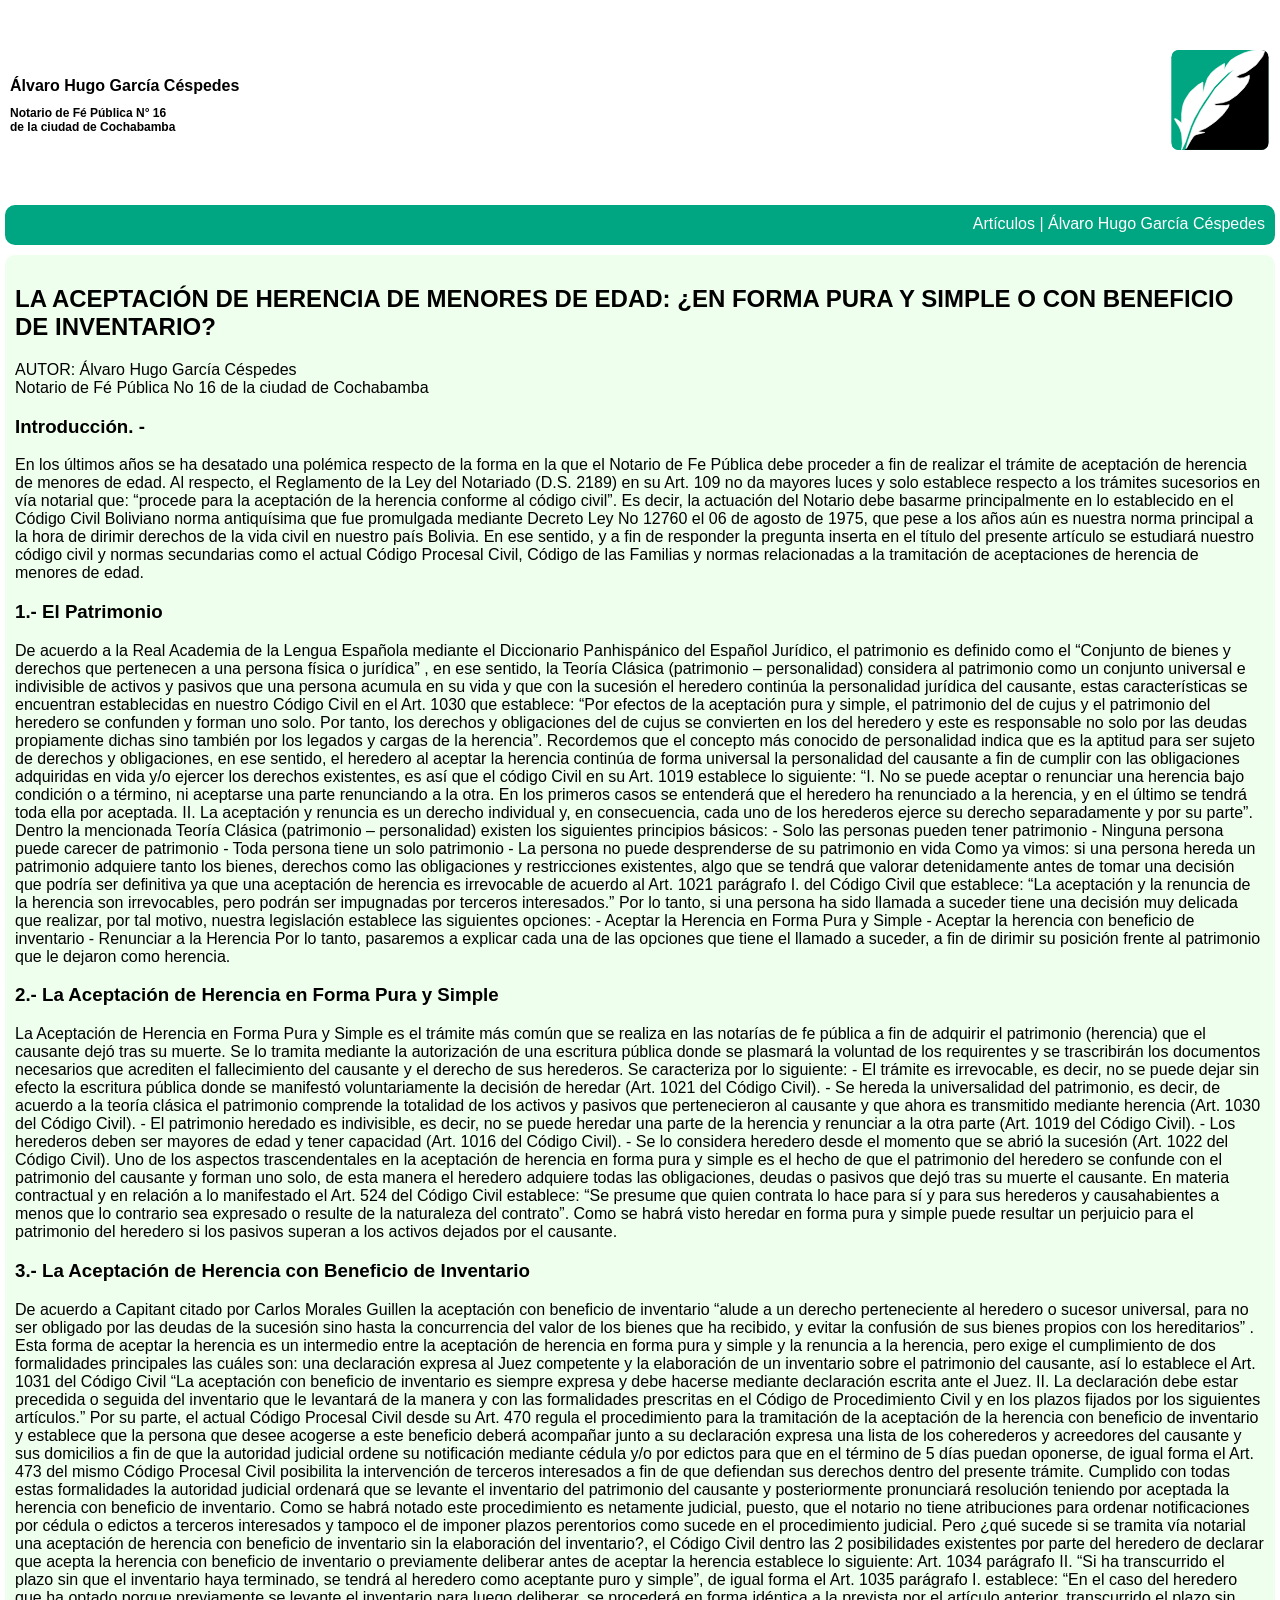
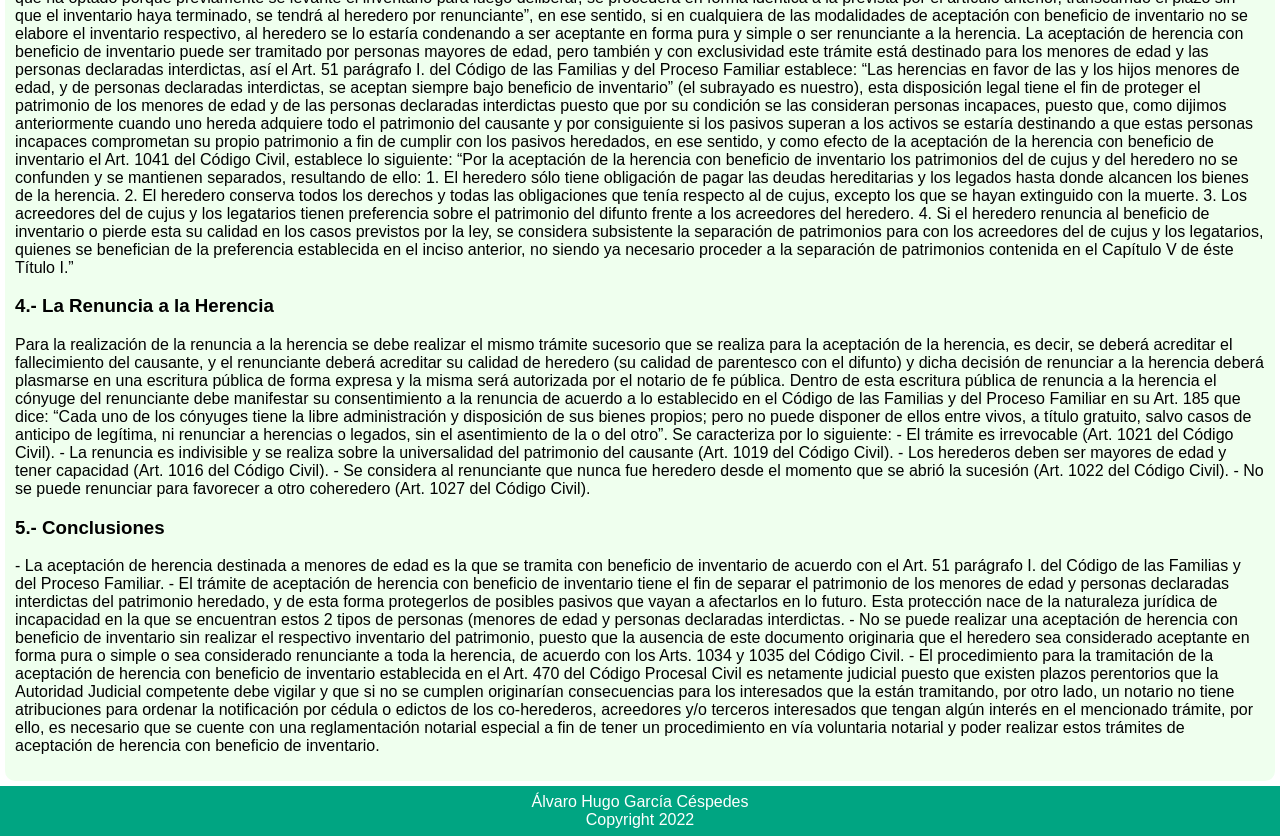
==== commit c224bcb8: "DC" ====
--- a/index.html
+++ b/index.html
@@ -33,7 +33,7 @@
             <img src="Assets/logo.svg" class="logo" alt="Álvaro Hugo García Céspedes">
         </div>
         <nav class="navbar" id="navbar">
-            <div class="nav" id="nav">Artículo | Álvaro Hugo García Céspedes</div>
+            <div class="nav" id="nav">Artículos | Álvaro Hugo García Céspedes</div>
             <div class="show_nav">
                 <a href="https://alvarohugogarciacespedes.github.io/AlvaroHugoGarciaCespedes_1/">la aceptación de
                     herencia de menores de edad: ¿en forma pura y simple o con beneficio de inventario?</a>
--- a/style.css
+++ b/style.css
@@ -117,5 +117,25 @@
     color: white;
     
     background-color: #00A582;
-   
 }
+@media (min-width: 403px) { 
+    .show {
+        height: 195px;
+        transition-property: all;
+        transition-duration: 1s;;
+    }
+}
+@media (min-width: 563px) { 
+    .show {
+        height: 170px;
+        transition-property: all;
+        transition-duration: 1s;;
+    }
+}
+@media (min-width: 770px) { 
+    .show {
+        height: 150px;
+        transition-property: all;
+        transition-duration: 1s;;
+    }
+}
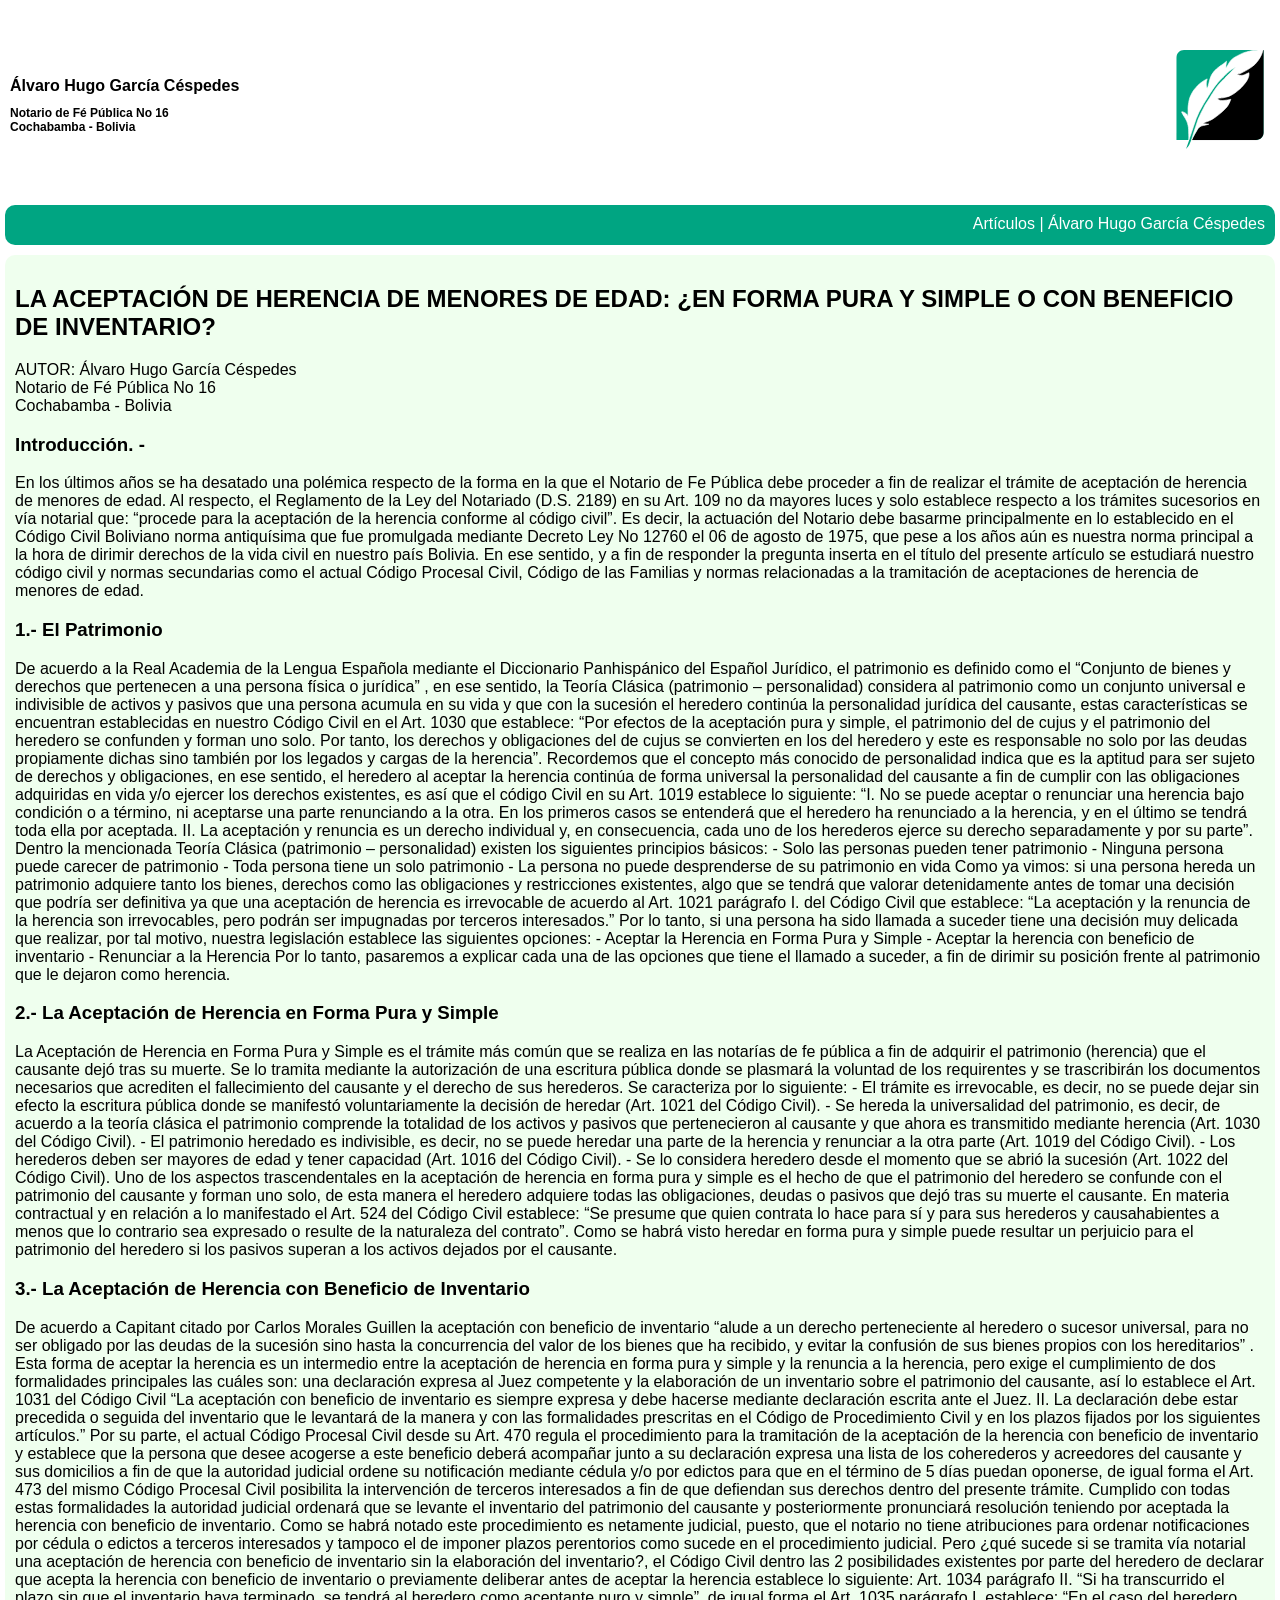
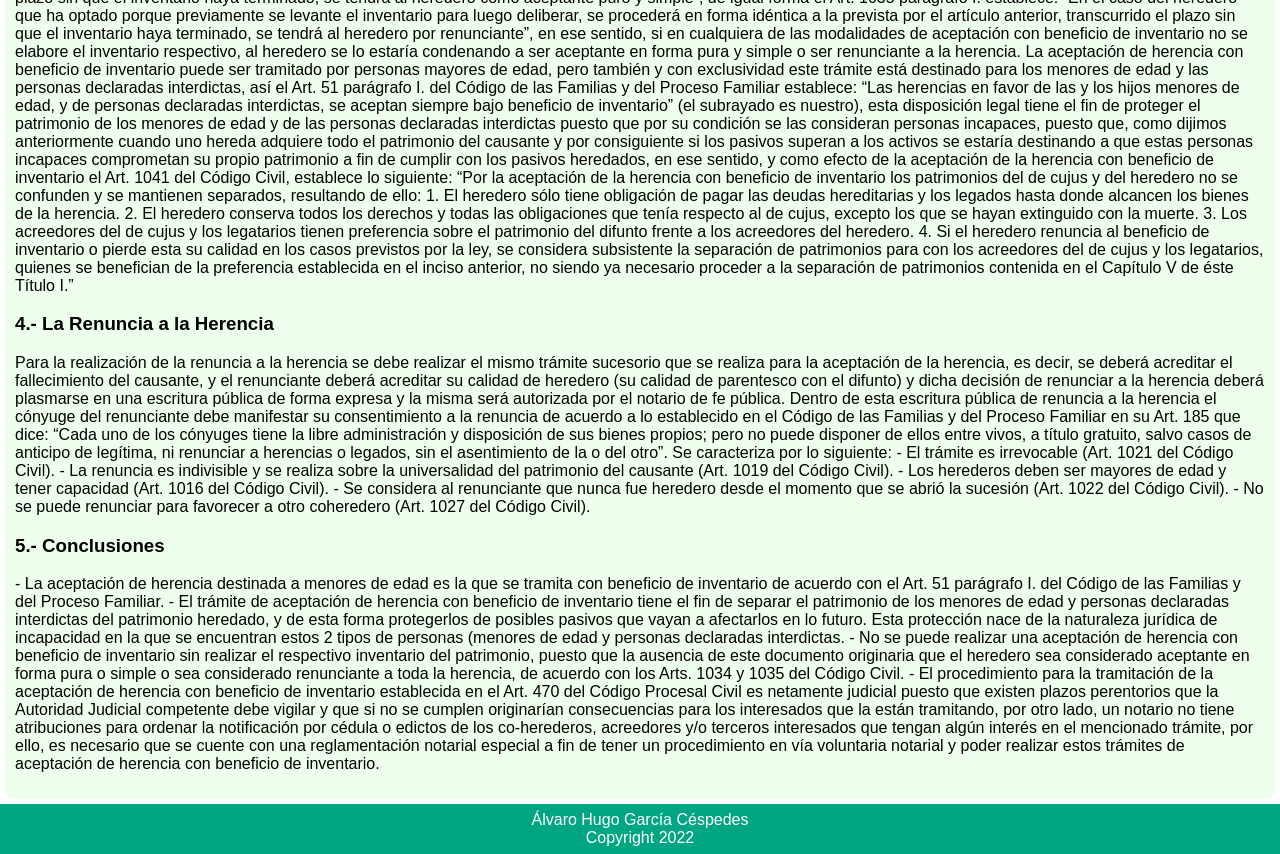
==== commit f983bc83: "DC" ====
--- a/index.html
+++ b/index.html
@@ -28,18 +28,18 @@
         <div class="portada">
             <div class="description_author">
                 <h1>Álvaro Hugo García Céspedes</h1>
-                <h4>Notario de Fé Pública N° 16 <br> de la ciudad de Cochabamba</h4>
+                <h4>Notario de Fé Pública No 16 <br> Cochabamba - Bolivia</h4>
             </div>
             <img src="Assets/logo.svg" class="logo" alt="Álvaro Hugo García Céspedes">
         </div>
         <nav class="navbar" id="navbar">
             <div class="nav" id="nav">Artículos | Álvaro Hugo García Céspedes</div>
             <div class="show_nav">
-                <a href="https://alvarohugogarciacespedes.github.io/AlvaroHugoGarciaCespedes_1/">la aceptación de
+                <a href="https://alvarohugogarciacespedes.github.io/AlvaroHugoGarciaCespedes_1/">La aceptación de
                     herencia de menores de edad: ¿en forma pura y simple o con beneficio de inventario?</a>
-                <a href="https://alvarohugogarciacespedes.github.io/AlvaroHugoGarciaCespedes_2/">la valoracion de la
+                <a href="https://alvarohugogarciacespedes.github.io/AlvaroHugoGarciaCespedes_2/">La valoracion de la
                     capacidad volitiva de los requirentes del servicio notarial</a>
-                <a href="https://alvarohugogarciacespedes.github.io/AlvaroHugoGarciaCespedes_3/">la elaboracion de
+                <a href="https://alvarohugogarciacespedes.github.io/AlvaroHugoGarciaCespedes_3/">La elaboracion de
                     tramites voluntarios notariales mediante representacion </a>
             </div>
         </nav>
@@ -49,8 +49,10 @@
     <main class="main">
 
         <h2>LA ACEPTACIÓN DE HERENCIA DE MENORES DE EDAD: ¿EN FORMA PURA Y SIMPLE O CON BENEFICIO DE INVENTARIO?</h2>
-        <p>AUTOR: Álvaro Hugo García Céspedes <br>
-            Notario de Fé Pública No 16 de la ciudad de Cochabamba
+        <p>
+            AUTOR: Álvaro Hugo García Céspedes <br>
+            Notario de Fé Pública No 16 <br> 
+            Cochabamba - Bolivia
         </p>
 
         <h3>Introducción. - </h3>
--- a/style.css
+++ b/style.css
@@ -1,7 +1,7 @@
 body {
     box-sizing: border-box;
     min-height: 100vh;
-    min-width: 90vw;
+    min-width: 360px;
     padding: 0;
     margin: 0;
     font-family: sans-serif;
@@ -96,7 +96,7 @@
     margin: 5px;
 }
 .show {
-    height: 220px;
+    height: 225px;
     transition-property: all;
     transition-duration: 1s;;
 }
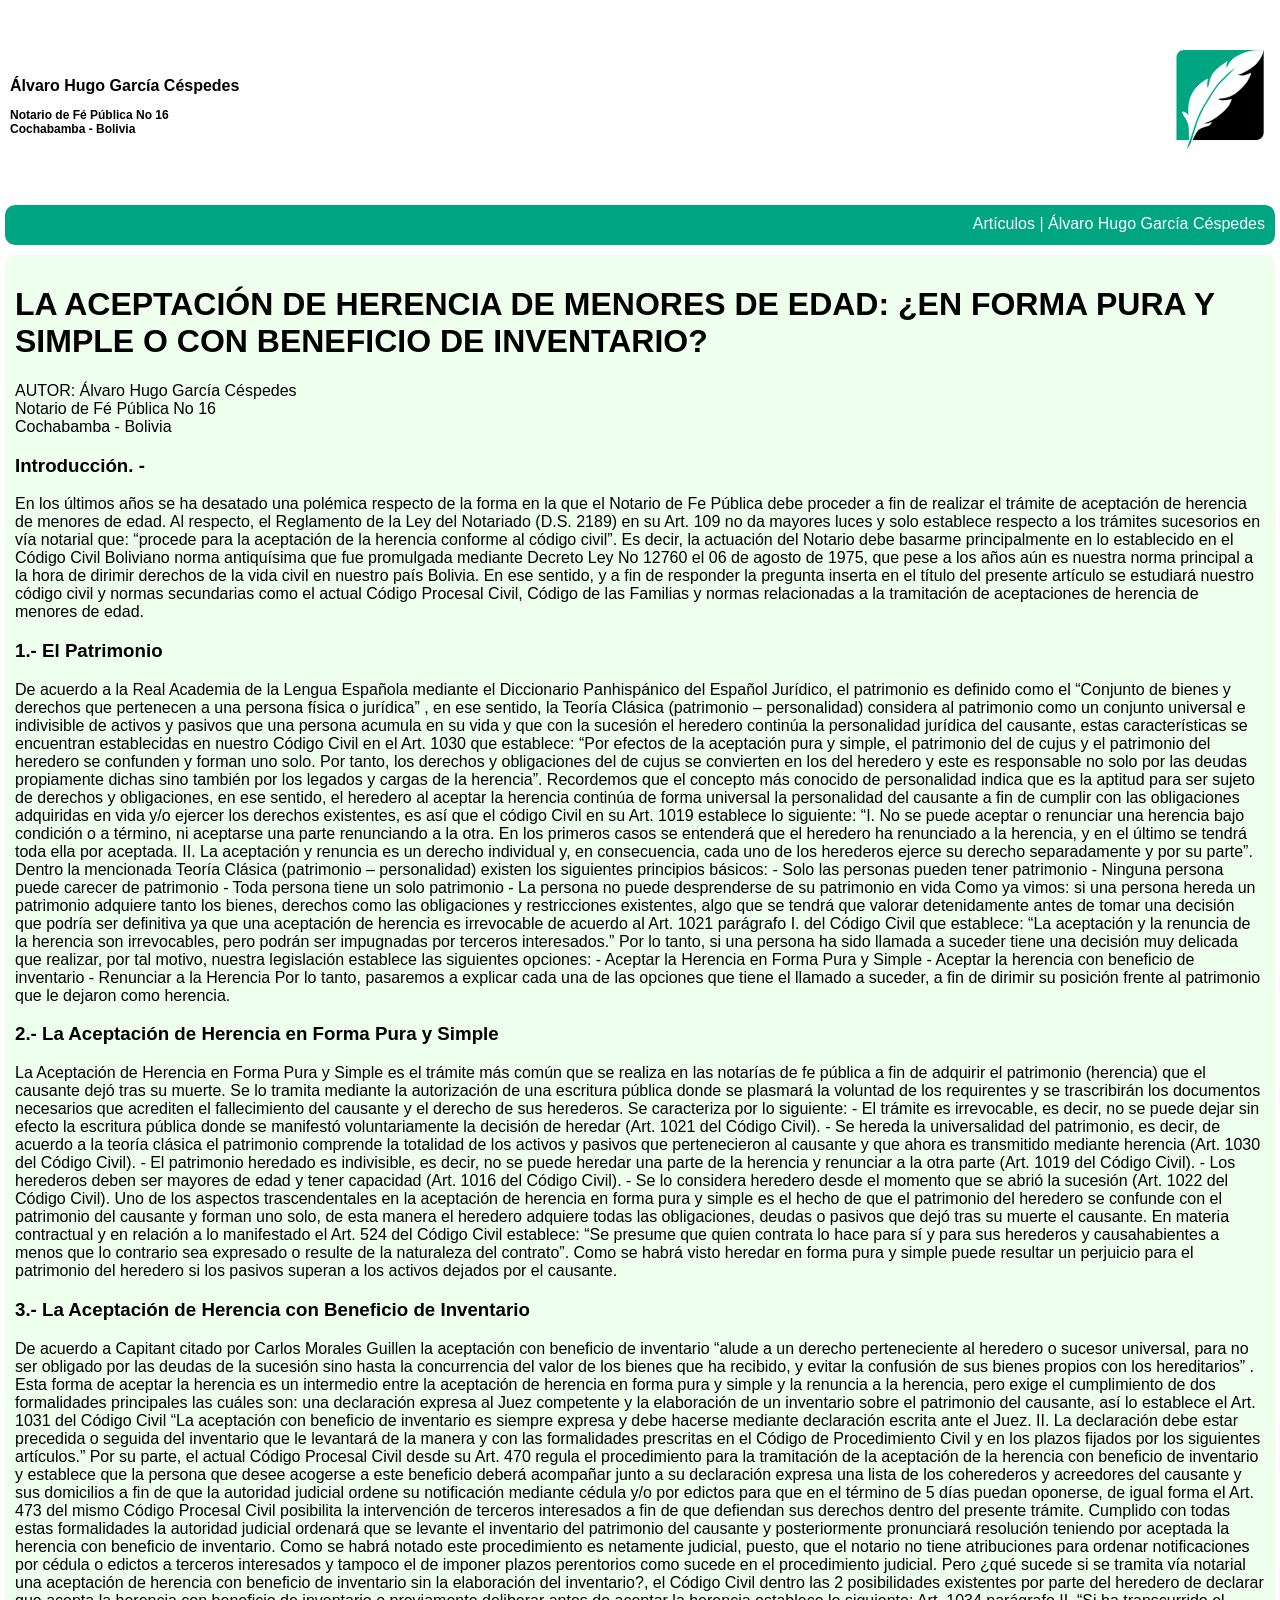
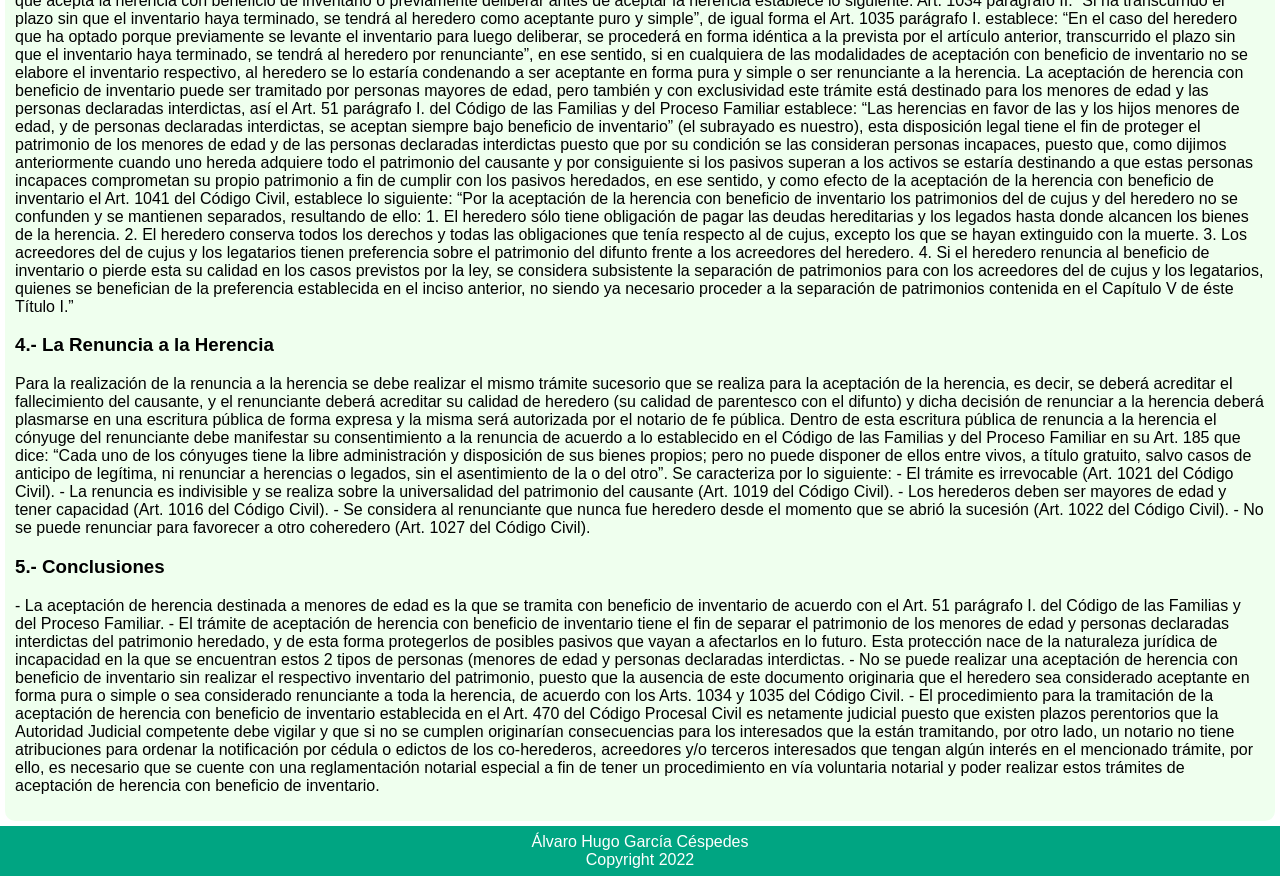
==== commit a656eed0: "DC" ====
--- a/index.html
+++ b/index.html
@@ -10,15 +10,16 @@
     <meta name="msapplication-navbutton-color" content="#000000" />
     <meta name="apple-mobile-web-app-status-bar-style" content="#000000" />
     <meta name="description"
-        content="Álvaro Hugo García Céspedes: Notario de Fé Pública No 16 de la ciudad de Cochabamba" />
+        content="Álvaro Hugo García Céspedes: LA ACEPTACIÓN DE HERENCIA DE MENORES DE EDAD: ¿EN FORMA PURA Y SIMPLE O CON BENEFICIO DE INVENTARIO?" />
     <meta name="keywords"
-        content="Álvaro Hugo García Céspedes, 
+        content="LA ACEPTACIÓN DE HERENCIA DE MENORES DE EDAD: ¿EN FORMA PURA Y SIMPLE O CON BENEFICIO DE INVENTARIO?,
+                                   Álvaro Hugo García Céspedes, 
                                    Álvaro García Céspedes, 
                                    Hugo García Céspedes, 
                                    Álvaro Hugo García , 
-                                   Álvaro García,
-                                   LA ACEPTACIÓN DE HERENCIA DE MENORES DE EDAD: ¿EN FORMA PURA Y SIMPLE O CON BENEFICIO DE INVENTARIO?" />
+                                   Álvaro García," />
     <meta name="author" content="Álvaro García Céspedes, Notario de Fé Pública No 16 de la ciudad de Cochabamba" />
+    <link rel="canonical" href="https://alvaro-hugo-garcia-cespedes-1.vercel.app/">
     <link rel="stylesheet" href="style.css">
     <title>Álvaro Hugo García Céspedes </title>
 </head>
@@ -27,7 +28,7 @@
     <header class="header">
         <div class="portada">
             <div class="description_author">
-                <h1>Álvaro Hugo García Céspedes</h1>
+                <h2>Álvaro Hugo García Céspedes</h2>
                 <h4>Notario de Fé Pública No 16 <br> Cochabamba - Bolivia</h4>
             </div>
             <img src="Assets/logo.svg" class="logo" alt="Álvaro Hugo García Céspedes">
@@ -35,11 +36,11 @@
         <nav class="navbar" id="navbar">
             <div class="nav" id="nav">Artículos | Álvaro Hugo García Céspedes</div>
             <div class="show_nav">
-                <a href="https://alvarohugogarciacespedes.github.io/AlvaroHugoGarciaCespedes_1/">La aceptación de
+                <a href="https://alvaro-hugo-garcia-cespedes-1.vercel.app/">La aceptación de
                     herencia de menores de edad: ¿en forma pura y simple o con beneficio de inventario?</a>
-                <a href="https://alvarohugogarciacespedes.github.io/AlvaroHugoGarciaCespedes_2/">La valoracion de la
+                <a href="https://alvaro-hugo-garcia-cespedes-2.vercel.app/">La valoracion de la
                     capacidad volitiva de los requirentes del servicio notarial</a>
-                <a href="https://alvarohugogarciacespedes.github.io/AlvaroHugoGarciaCespedes_3/">La elaboracion de
+                <a href="https://alvaro-hugo-garcia-cespedes-3.vercel.app/">La elaboracion de
                     tramites voluntarios notariales mediante representacion </a>
             </div>
         </nav>
@@ -48,7 +49,7 @@
 
     <main class="main">
 
-        <h2>LA ACEPTACIÓN DE HERENCIA DE MENORES DE EDAD: ¿EN FORMA PURA Y SIMPLE O CON BENEFICIO DE INVENTARIO?</h2>
+        <h1>LA ACEPTACIÓN DE HERENCIA DE MENORES DE EDAD: ¿EN FORMA PURA Y SIMPLE O CON BENEFICIO DE INVENTARIO?</h1>
         <p>
             AUTOR: Álvaro Hugo García Céspedes <br>
             Notario de Fé Pública No 16 <br> 
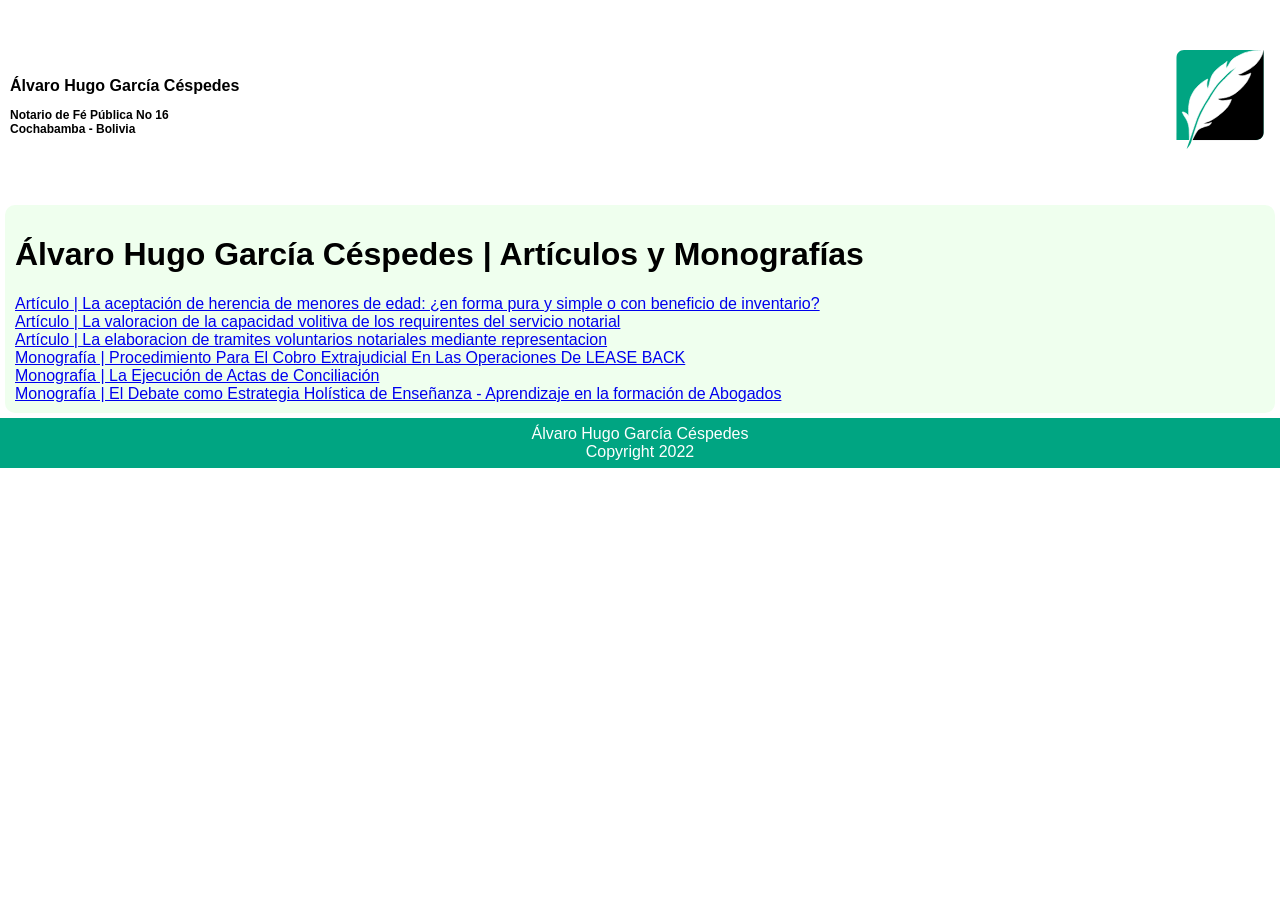
==== commit abb283c6: "Update index.html DC" ====
--- a/index.html
+++ b/index.html
@@ -10,329 +10,67 @@
     <meta name="msapplication-navbutton-color" content="#000000" />
     <meta name="apple-mobile-web-app-status-bar-style" content="#000000" />
     <meta name="description"
-        content="Álvaro Hugo García Céspedes: LA ACEPTACIÓN DE HERENCIA DE MENORES DE EDAD: ¿EN FORMA PURA Y SIMPLE O CON BENEFICIO DE INVENTARIO?" />
+        content="Álvaro Hugo García Céspedes: Artículos y Monografías" />
     <meta name="keywords"
-        content="LA ACEPTACIÓN DE HERENCIA DE MENORES DE EDAD: ¿EN FORMA PURA Y SIMPLE O CON BENEFICIO DE INVENTARIO?,
+        content="Artículos y Monografías Álvaro Hugo García Céspedes,
                                    Álvaro Hugo García Céspedes, 
                                    Álvaro García Céspedes, 
                                    Hugo García Céspedes, 
                                    Álvaro Hugo García , 
                                    Álvaro García," />
     <meta name="author" content="Álvaro García Céspedes, Notario de Fé Pública No 16 de la ciudad de Cochabamba" />
-    <link rel="canonical" href="https://alvaro-hugo-garcia-cespedes-1.vercel.app/">
+    <link rel="canonical" href="https://jolly-pasca-5f44c2.netlify.app/">
     <link rel="stylesheet" href="style.css">
     <title>Álvaro Hugo García Céspedes </title>
 </head>
 
 <body>
     <header class="header">
-        <div class="portada">
+        <div class="portada"> 
             <div class="description_author">
                 <h2>Álvaro Hugo García Céspedes</h2>
                 <h4>Notario de Fé Pública No 16 <br> Cochabamba - Bolivia</h4>
             </div>
             <img src="Assets/logo.svg" class="logo" alt="Álvaro Hugo García Céspedes">
         </div>
-        <nav class="navbar" id="navbar">
-            <div class="nav" id="nav">Artículos | Álvaro Hugo García Céspedes</div>
-            <div class="show_nav">
-                <a href="https://alvaro-hugo-garcia-cespedes-1.vercel.app/">La aceptación de
-                    herencia de menores de edad: ¿en forma pura y simple o con beneficio de inventario?</a>
-                <a href="https://alvaro-hugo-garcia-cespedes-2.vercel.app/">La valoracion de la
-                    capacidad volitiva de los requirentes del servicio notarial</a>
-                <a href="https://alvaro-hugo-garcia-cespedes-3.vercel.app/">La elaboracion de
-                    tramites voluntarios notariales mediante representacion </a>
-            </div>
-        </nav>
     </header>
 
 
     <main class="main">
-
-        <h1>LA ACEPTACIÓN DE HERENCIA DE MENORES DE EDAD: ¿EN FORMA PURA Y SIMPLE O CON BENEFICIO DE INVENTARIO?</h1>
-        <p>
-            AUTOR: Álvaro Hugo García Céspedes <br>
-            Notario de Fé Pública No 16 <br> 
-            Cochabamba - Bolivia
-        </p>
-
-        <h3>Introducción. - </h3>
-        <p>
-            En los últimos años se ha desatado una polémica respecto de la forma en la que el Notario de Fe Pública debe
-            proceder a
-            fin de realizar el trámite de aceptación de herencia de menores de edad. Al respecto, el Reglamento de la
-            Ley del
-            Notariado (D.S. 2189) en su Art. 109 no da mayores luces y solo establece respecto a los trámites sucesorios
-            en vía
-            notarial que: “procede para la aceptación de la herencia conforme al código civil”. Es decir, la actuación
-            del Notario
-            debe basarme principalmente en lo establecido en el Código Civil Boliviano norma antiquísima que fue
-            promulgada mediante
-            Decreto Ley No 12760 el 06 de agosto de 1975, que pese a los años aún es nuestra norma principal a la hora
-            de dirimir
-            derechos de la vida civil en nuestro país Bolivia. En ese sentido, y a fin de responder la pregunta inserta
-            en el título
-            del presente artículo se estudiará nuestro código civil y normas secundarias como el actual Código Procesal
-            Civil,
-            Código de las Familias y normas relacionadas a la tramitación de aceptaciones de herencia de menores de
-            edad.
-        </p>
-
-        <h3>1.- El Patrimonio</h3>
-        <p>
-            De acuerdo a la Real Academia de la Lengua Española mediante el Diccionario Panhispánico del Español
-            Jurídico, el
-            patrimonio es definido como el “Conjunto de bienes y derechos que pertenecen a una persona física o
-            jurídica” , en ese
-            sentido, la Teoría Clásica (patrimonio – personalidad) considera al patrimonio como un conjunto universal e
-            indivisible
-            de activos y pasivos que una persona acumula en su vida y que con la sucesión el heredero continúa la
-            personalidad
-            jurídica del causante, estas características se encuentran establecidas en nuestro Código Civil en el Art.
-            1030 que
-            establece: “Por efectos de la aceptación pura y simple, el patrimonio del de cujus y el patrimonio del
-            heredero se
-            confunden y forman uno solo. Por tanto, los derechos y obligaciones del de cujus se convierten en los del
-            heredero y
-            este es responsable no solo por las deudas propiamente dichas sino también por los legados y cargas de la
-            herencia”.
-            Recordemos que el concepto más conocido de personalidad indica que es la aptitud para ser sujeto de derechos
-            y
-            obligaciones, en ese sentido, el heredero al aceptar la herencia continúa de forma universal la personalidad
-            del
-            causante a fin de cumplir con las obligaciones adquiridas en vida y/o ejercer los derechos existentes, es
-            así que el
-            código Civil en su Art. 1019 establece lo siguiente: “I. No se puede aceptar o renunciar una herencia bajo
-            condición o a
-            término, ni aceptarse una parte renunciando a la otra. En los primeros casos se entenderá que el heredero ha
-            renunciado
-            a la herencia, y en el último se tendrá toda ella por aceptada. II. La aceptación y renuncia es un derecho
-            individual y,
-            en consecuencia, cada uno de los herederos ejerce su derecho separadamente y por su parte”.
-            Dentro la mencionada Teoría Clásica (patrimonio – personalidad) existen los siguientes principios básicos:
-            - Solo las personas pueden tener patrimonio
-            - Ninguna persona puede carecer de patrimonio
-            - Toda persona tiene un solo patrimonio
-            - La persona no puede desprenderse de su patrimonio en vida
-            Como ya vimos: si una persona hereda un patrimonio adquiere tanto los bienes, derechos como las obligaciones
-            y
-            restricciones existentes, algo que se tendrá que valorar detenidamente antes de tomar una decisión que
-            podría ser
-            definitiva ya que una aceptación de herencia es irrevocable de acuerdo al Art. 1021 parágrafo I. del Código
-            Civil que
-            establece: “La aceptación y la renuncia de la herencia son irrevocables, pero podrán ser impugnadas por
-            terceros
-            interesados.” Por lo tanto, si una persona ha sido llamada a suceder tiene una decisión muy delicada que
-            realizar, por
-            tal motivo, nuestra legislación establece las siguientes opciones:
-            - Aceptar la Herencia en Forma Pura y Simple
-            - Aceptar la herencia con beneficio de inventario
-            - Renunciar a la Herencia
-            Por lo tanto, pasaremos a explicar cada una de las opciones que tiene el llamado a suceder, a fin de dirimir
-            su posición
-            frente al patrimonio que le dejaron como herencia.
-        </p>
-
-        <h3>2.- La Aceptación de Herencia en Forma Pura y Simple </h3>
-        <p>
-            La Aceptación de Herencia en Forma Pura y Simple es el trámite más común que se realiza en las notarías de
-            fe pública a
-            fin de adquirir el patrimonio (herencia) que el causante dejó tras su muerte. Se lo tramita mediante la
-            autorización de
-            una escritura pública donde se plasmará la voluntad de los requirentes y se trascribirán los documentos
-            necesarios que
-            acrediten el fallecimiento del causante y el derecho de sus herederos.
-            Se caracteriza por lo siguiente:
-            - El trámite es irrevocable, es decir, no se puede dejar sin efecto la escritura pública donde se manifestó
-            voluntariamente la decisión de heredar (Art. 1021 del Código Civil).
-            - Se hereda la universalidad del patrimonio, es decir, de acuerdo a la teoría clásica el patrimonio
-            comprende la
-            totalidad de los activos y pasivos que pertenecieron al causante y que ahora es transmitido mediante
-            herencia (Art. 1030
-            del Código Civil).
-            - El patrimonio heredado es indivisible, es decir, no se puede heredar una parte de la herencia y renunciar
-            a la otra
-            parte (Art. 1019 del Código Civil).
-            - Los herederos deben ser mayores de edad y tener capacidad (Art. 1016 del Código Civil).
-            - Se lo considera heredero desde el momento que se abrió la sucesión (Art. 1022 del Código Civil).
-            Uno de los aspectos trascendentales en la aceptación de herencia en forma pura y simple es el hecho de que
-            el patrimonio
-            del heredero se confunde con el patrimonio del causante y forman uno solo, de esta manera el heredero
-            adquiere todas las
-            obligaciones, deudas o pasivos que dejó tras su muerte el causante. En materia contractual y en relación a
-            lo
-            manifestado el Art. 524 del Código Civil establece: “Se presume que quien contrata lo hace para sí y para
-            sus herederos
-            y causahabientes a menos que lo contrario sea expresado o resulte de la naturaleza del
-            contrato”. Como se habrá visto heredar en forma pura y simple puede resultar un perjuicio para el patrimonio
-            del
-            heredero si los pasivos superan a los activos dejados por el causante.
-        </p>
-
-        <h3>3.- La Aceptación de Herencia con Beneficio de Inventario </h3>
-        <p>
-            De acuerdo a Capitant citado por Carlos Morales Guillen la aceptación con beneficio de inventario “alude a
-            un derecho
-            perteneciente al heredero o sucesor universal, para no ser obligado por las deudas de la sucesión sino hasta
-            la
-            concurrencia del valor de los bienes que ha recibido, y evitar la confusión de sus bienes propios con los
-            hereditarios”
-            . Esta forma de aceptar la herencia es un intermedio entre la aceptación de herencia en forma pura y simple
-            y la
-            renuncia a la herencia, pero exige el cumplimiento de dos formalidades principales las cuáles son: una
-            declaración
-            expresa al Juez competente y la elaboración de un inventario sobre el patrimonio del causante, así lo
-            establece el Art.
-            1031 del Código Civil “La aceptación con beneficio de inventario es siempre expresa y debe hacerse mediante
-            declaración
-            escrita ante el Juez. II. La declaración debe estar precedida o seguida del inventario que le levantará de
-            la manera y
-            con las formalidades prescritas en el Código de Procedimiento Civil y en los plazos fijados por los
-            siguientes
-            artículos.” Por su parte, el actual Código Procesal Civil desde su Art. 470 regula el procedimiento para la
-            tramitación
-            de la aceptación de la herencia con beneficio de inventario y establece que la persona que desee acogerse a
-            este
-            beneficio deberá acompañar junto a su declaración expresa una lista de los coherederos y acreedores del
-            causante y sus
-            domicilios a fin de que la autoridad judicial ordene su notificación mediante cédula y/o por edictos para
-            que en el
-            término de 5 días puedan oponerse, de igual forma el Art. 473 del mismo Código Procesal Civil posibilita la
-            intervención
-            de terceros interesados a fin de que defiendan sus derechos dentro del presente trámite. Cumplido con todas
-            estas
-            formalidades la autoridad judicial ordenará que se levante el inventario del patrimonio del causante y
-            posteriormente
-            pronunciará resolución teniendo por aceptada la herencia con beneficio de inventario. Como se habrá notado
-            este
-            procedimiento es netamente judicial, puesto, que el notario no tiene atribuciones para ordenar
-            notificaciones por cédula
-            o edictos a terceros interesados y tampoco el de imponer plazos perentorios como sucede en el procedimiento
-            judicial.
-            Pero ¿qué sucede si se tramita vía notarial una aceptación de herencia con beneficio de inventario sin la
-            elaboración
-            del inventario?, el Código Civil dentro las 2 posibilidades existentes por parte del heredero de declarar
-            que acepta la
-            herencia con beneficio de inventario o previamente deliberar antes de aceptar la herencia establece lo
-            siguiente: Art.
-            1034 parágrafo II. “Si ha transcurrido el plazo sin que el inventario haya terminado, se tendrá al heredero
-            como
-            aceptante puro y simple”, de igual forma el Art. 1035 parágrafo I. establece: “En el caso del heredero que
-            ha optado
-            porque previamente se levante el inventario para luego deliberar, se procederá en forma idéntica a la
-            prevista por el
-            artículo anterior, transcurrido el plazo sin que el inventario haya terminado, se tendrá al heredero por
-            renunciante”,
-            en ese sentido, si en cualquiera de las modalidades de aceptación con beneficio de inventario no se elabore
-            el
-            inventario respectivo, al heredero se lo estaría condenando a ser aceptante en forma pura y simple o ser
-            renunciante a
-            la herencia.
-            La aceptación de herencia con beneficio de inventario puede ser tramitado por personas mayores de edad, pero
-            también y
-            con exclusividad este trámite está destinado para los menores
-            de edad y las personas declaradas interdictas, así el Art. 51 parágrafo I. del Código de las Familias y del
-            Proceso
-            Familiar establece: “Las herencias en favor de las y los hijos menores de edad, y de personas declaradas
-            interdictas, se
-            aceptan siempre bajo beneficio de inventario” (el subrayado es nuestro), esta disposición legal tiene el fin
-            de proteger
-            el patrimonio de los menores de edad y de las personas declaradas interdictas puesto que por su condición se
-            las
-            consideran personas incapaces, puesto que, como dijimos anteriormente cuando uno hereda adquiere todo el
-            patrimonio del
-            causante y por consiguiente si los pasivos superan a los activos se estaría destinando a que estas personas
-            incapaces
-            comprometan su propio patrimonio a fin de cumplir con los pasivos heredados, en ese sentido, y como efecto
-            de la
-            aceptación de la herencia con beneficio de inventario el Art. 1041 del Código Civil, establece lo siguiente:
-            “Por la aceptación de la herencia con beneficio de inventario los patrimonios del de cujus y del heredero no
-            se
-            confunden y se mantienen separados, resultando de ello:
-            1. El heredero sólo tiene obligación de pagar las deudas hereditarias y los legados hasta donde alcancen los
-            bienes de
-            la herencia.
-            2. El heredero conserva todos los derechos y todas las obligaciones que tenía respecto al de cujus, excepto
-            los que se
-            hayan extinguido con la muerte.
-            3. Los acreedores del de cujus y los legatarios tienen preferencia sobre el patrimonio del difunto frente a
-            los
-            acreedores del heredero.
-            4. Si el heredero renuncia al beneficio de inventario o pierde esta su calidad en los casos previstos por la
-            ley, se
-            considera subsistente la separación de patrimonios para con los acreedores del de cujus y los legatarios,
-            quienes se
-            benefician de la preferencia establecida en el inciso anterior, no siendo ya necesario proceder a la
-            separación de
-            patrimonios contenida en el Capítulo V de éste Título I.”
-        </p>
-
-        <h3>4.- La Renuncia a la Herencia </h3>
-        <p>
-            Para la realización de la renuncia a la herencia se debe realizar el mismo trámite sucesorio que se realiza
-            para la
-            aceptación de la herencia, es decir, se deberá acreditar el fallecimiento del causante, y el renunciante
-            deberá
-            acreditar su calidad de heredero (su calidad de parentesco con el difunto) y dicha decisión de renunciar a
-            la herencia
-            deberá plasmarse en una escritura pública de forma expresa y la misma será autorizada por el notario de fe
-            pública.
-            Dentro de esta escritura pública de renuncia a la herencia el cónyuge del renunciante debe manifestar su
-            consentimiento
-            a la renuncia de acuerdo a lo establecido en el Código de las Familias y del Proceso Familiar en su Art. 185
-            que dice:
-            “Cada uno de los cónyuges tiene la libre administración y disposición de sus bienes propios; pero no puede
-            disponer de
-            ellos entre vivos, a título gratuito, salvo casos de anticipo de legítima, ni renunciar a herencias o
-            legados, sin el
-            asentimiento de la o del otro”.
-            Se caracteriza por lo siguiente:
-            - El trámite es irrevocable (Art. 1021 del Código Civil).
-            - La renuncia es indivisible y se realiza sobre la universalidad del patrimonio del causante (Art. 1019 del
-            Código
-            Civil).
-            - Los herederos deben ser mayores de edad y tener capacidad (Art. 1016 del Código Civil).
-            - Se considera al renunciante que nunca fue heredero desde el momento que se abrió la sucesión (Art. 1022
-            del Código
-            Civil).
-            - No se puede renunciar para favorecer a otro coheredero (Art. 1027 del Código Civil).
-        </p>
-
-        <h3>5.- Conclusiones</h3>
-        <p>
-            - La aceptación de herencia destinada a menores de edad es la que se tramita con beneficio de inventario de
-            acuerdo con
-            el Art. 51 parágrafo I. del Código de las Familias y del Proceso Familiar.
-            - El trámite de aceptación de herencia con beneficio de inventario tiene el fin de separar el patrimonio de
-            los menores
-            de edad y personas declaradas interdictas del patrimonio heredado, y de esta forma protegerlos de posibles
-            pasivos que
-            vayan a afectarlos en lo futuro. Esta protección nace de la naturaleza jurídica de incapacidad en la que se
-            encuentran
-            estos 2 tipos de personas (menores de edad y personas declaradas interdictas.
-            - No se puede realizar una aceptación de herencia con beneficio de inventario sin realizar el respectivo
-            inventario del
-            patrimonio, puesto que la ausencia de este documento originaria que el heredero sea considerado aceptante en
-            forma pura
-            o simple o sea considerado renunciante a toda la herencia, de acuerdo con los Arts. 1034 y 1035 del Código
-            Civil.
-            - El procedimiento para la tramitación de la aceptación de herencia con beneficio de inventario establecida
-            en el Art.
-            470 del Código Procesal Civil es netamente judicial puesto que existen plazos perentorios que la Autoridad
-            Judicial
-            competente debe vigilar y que si no se cumplen originarían consecuencias para los interesados que la están
-            tramitando,
-            por otro lado, un notario no tiene atribuciones para ordenar la notificación por cédula o edictos de los
-            co-herederos,
-            acreedores y/o terceros interesados que tengan algún interés en el mencionado trámite, por ello, es
-            necesario que se
-            cuente con una reglamentación notarial especial a fin de tener un procedimiento en vía voluntaria notarial y
-            poder
-            realizar estos trámites de aceptación de herencia con beneficio de inventario.
-        </p>
+        <h1>Álvaro Hugo García Céspedes | Artículos y Monografías</h1>
+        <div class="link">
+            <a href="https://alvaro-hugo-garcia-cespedes-1.vercel.app/">
+                Artículo | La aceptación de herencia de menores de edad: ¿en forma pura y simple o con beneficio de inventario?
+            </a>
+        </div>
+        <div class="link">
+            <a href="https://alvaro-hugo-garcia-cespedes-2.vercel.app/">
+                Artículo | La valoracion de la capacidad volitiva de los requirentes del servicio notarial
+            </a>
+        </div>
+        <div class="link">
+            <a href="https://alvaro-hugo-garcia-cespedes-3.vercel.app/">
+                Artículo | La elaboracion de tramites voluntarios notariales mediante representacion
+            </a>
+        </div>
+        <div class="link">
+            <a href="https://alvarohugogarciacespedesm1.github.io/Monografia_Uno/">
+                Monografía | Procedimiento Para El Cobro Extrajudicial En Las Operaciones De LEASE BACK
+            </a>
+        </div>
+        <div class="link">
+            <a href="https://alvarohugogarciacespedesm1.github.io/Monografia_Dos/">
+                Monografía | La Ejecución de Actas de Conciliación
+            </a>
+        </div>
+        <div class="link">
+            <a href="https://alvarohugogarciacespedesm1.github.io/Monografia_Tres/">
+                Monografía | El Debate como Estrategia Holística de Enseñanza - Aprendizaje en la formación de Abogados
+            </a>
+        </div>
+        
     </main>
     <footer class="footer">Álvaro Hugo García Céspedes<br>Copyright 2022 </footer>
     <script src="app.js"></script>
 </body>
-
-</html>+</html>
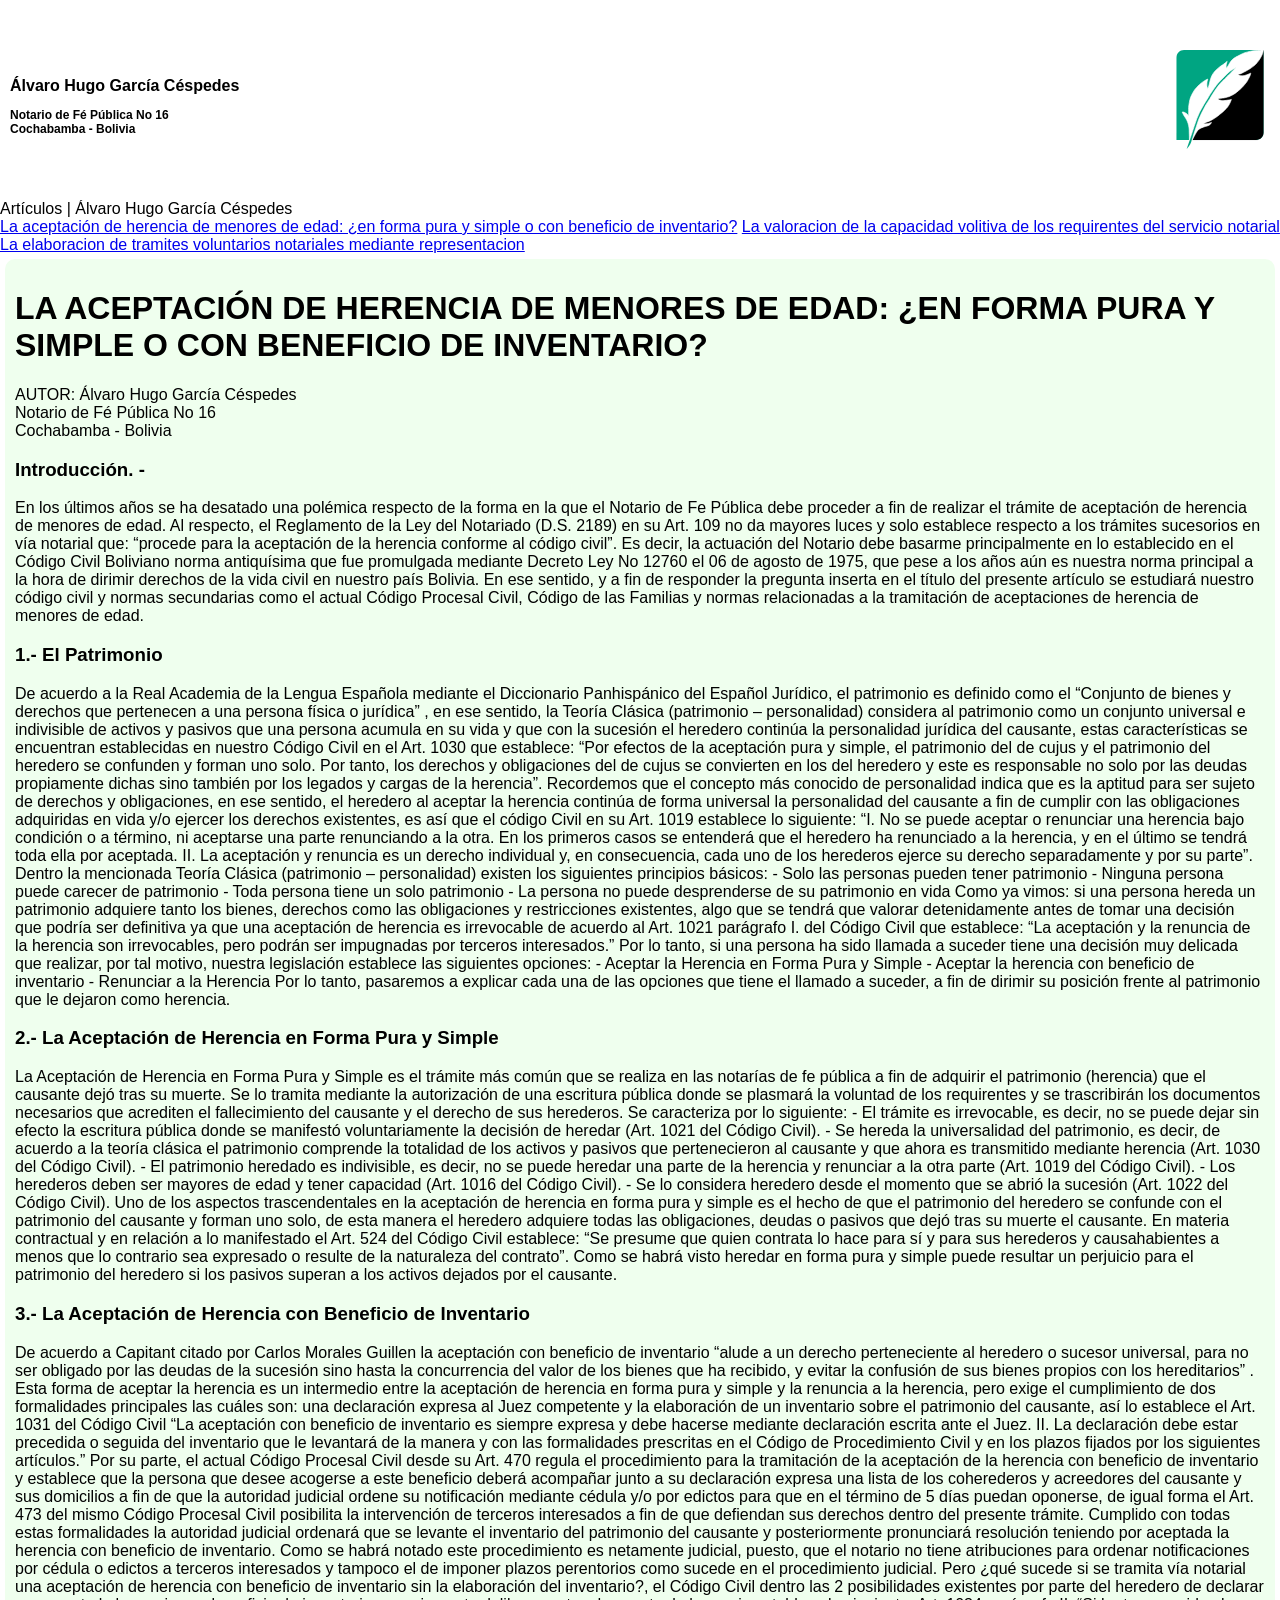
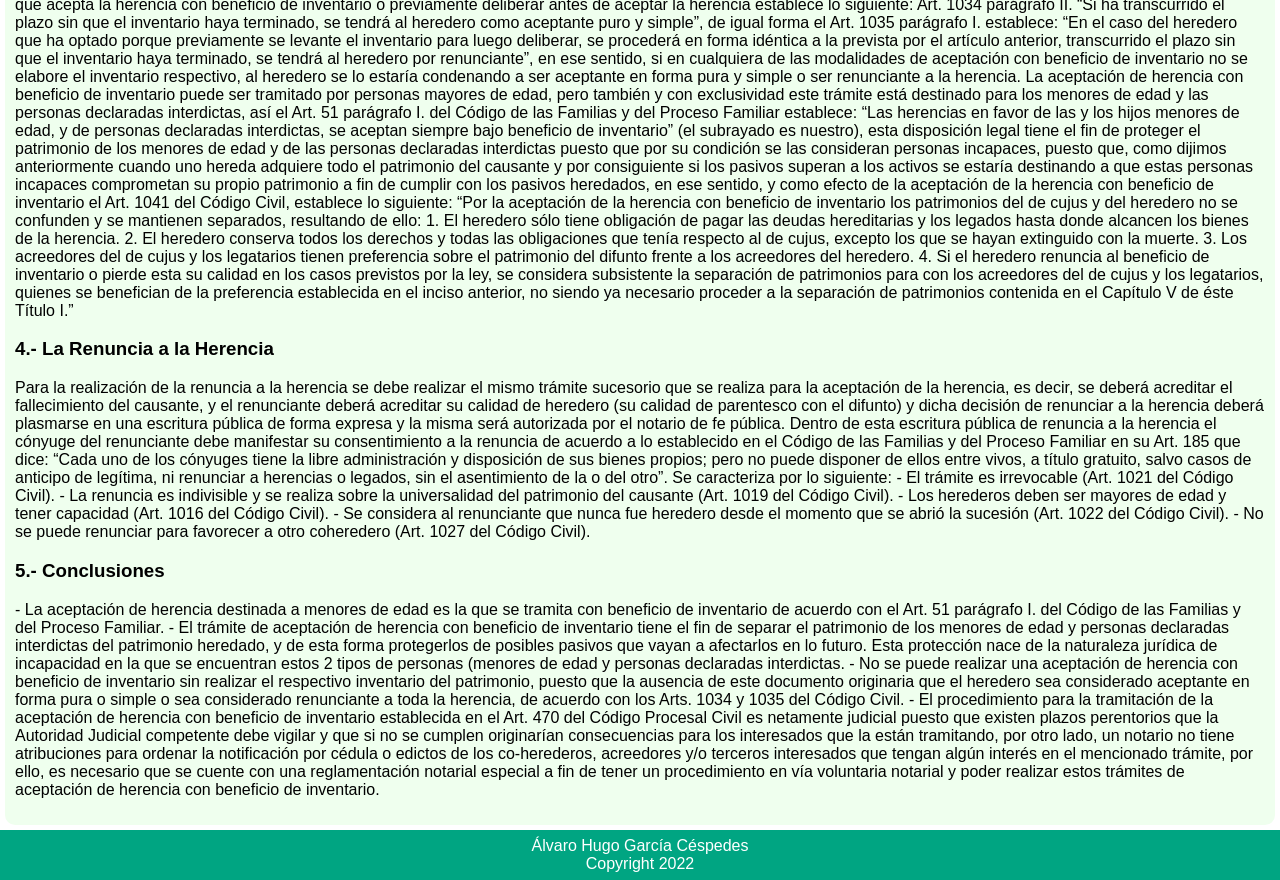
==== commit ad9570f8: "Update index.html DC" ====
--- a/index.html
+++ b/index.html
@@ -10,9 +10,9 @@
     <meta name="msapplication-navbutton-color" content="#000000" />
     <meta name="apple-mobile-web-app-status-bar-style" content="#000000" />
     <meta name="description"
-        content="Álvaro Hugo García Céspedes: Artículos y Monografías" />
+        content="Álvaro Hugo García Céspedes: LA ACEPTACIÓN DE HERENCIA DE MENORES DE EDAD: ¿EN FORMA PURA Y SIMPLE O CON BENEFICIO DE INVENTARIO?" />
     <meta name="keywords"
-        content="Artículos y Monografías Álvaro Hugo García Céspedes,
+        content="LA ACEPTACIÓN DE HERENCIA DE MENORES DE EDAD: ¿EN FORMA PURA Y SIMPLE O CON BENEFICIO DE INVENTARIO?,
                                    Álvaro Hugo García Céspedes, 
                                    Álvaro García Céspedes, 
                                    Hugo García Céspedes, 
@@ -26,51 +26,313 @@
 
 <body>
     <header class="header">
-        <div class="portada"> 
+        <div class="portada">
             <div class="description_author">
                 <h2>Álvaro Hugo García Céspedes</h2>
                 <h4>Notario de Fé Pública No 16 <br> Cochabamba - Bolivia</h4>
             </div>
             <img src="Assets/logo.svg" class="logo" alt="Álvaro Hugo García Céspedes">
         </div>
+        <nav class="navbar" id="navbar">
+            <div class="nav" id="nav">Artículos | Álvaro Hugo García Céspedes</div>
+            <div class="show_nav">
+                <a href="https://alvaro-hugo-garcia-cespedes-1.vercel.app/">La aceptación de
+                    herencia de menores de edad: ¿en forma pura y simple o con beneficio de inventario?</a>
+                <a href="https://alvaro-hugo-garcia-cespedes-2.vercel.app/">La valoracion de la
+                    capacidad volitiva de los requirentes del servicio notarial</a>
+                <a href="https://alvaro-hugo-garcia-cespedes-3.vercel.app/">La elaboracion de
+                    tramites voluntarios notariales mediante representacion </a>
+            </div>
+        </nav>
     </header>
 
 
     <main class="main">
-        <h1>Álvaro Hugo García Céspedes | Artículos y Monografías</h1>
-        <div class="link">
-            <a href="https://alvaro-hugo-garcia-cespedes-1.vercel.app/">
-                Artículo | La aceptación de herencia de menores de edad: ¿en forma pura y simple o con beneficio de inventario?
-            </a>
-        </div>
-        <div class="link">
-            <a href="https://alvaro-hugo-garcia-cespedes-2.vercel.app/">
-                Artículo | La valoracion de la capacidad volitiva de los requirentes del servicio notarial
-            </a>
-        </div>
-        <div class="link">
-            <a href="https://alvaro-hugo-garcia-cespedes-3.vercel.app/">
-                Artículo | La elaboracion de tramites voluntarios notariales mediante representacion
-            </a>
-        </div>
-        <div class="link">
-            <a href="https://alvarohugogarciacespedesm1.github.io/Monografia_Uno/">
-                Monografía | Procedimiento Para El Cobro Extrajudicial En Las Operaciones De LEASE BACK
-            </a>
-        </div>
-        <div class="link">
-            <a href="https://alvarohugogarciacespedesm1.github.io/Monografia_Dos/">
-                Monografía | La Ejecución de Actas de Conciliación
-            </a>
-        </div>
-        <div class="link">
-            <a href="https://alvarohugogarciacespedesm1.github.io/Monografia_Tres/">
-                Monografía | El Debate como Estrategia Holística de Enseñanza - Aprendizaje en la formación de Abogados
-            </a>
-        </div>
-        
+
+        <h1>LA ACEPTACIÓN DE HERENCIA DE MENORES DE EDAD: ¿EN FORMA PURA Y SIMPLE O CON BENEFICIO DE INVENTARIO?</h1>
+        <p>
+            AUTOR: Álvaro Hugo García Céspedes <br>
+            Notario de Fé Pública No 16 <br> 
+            Cochabamba - Bolivia
+        </p>
+
+        <h3>Introducción. - </h3>
+        <p>
+            En los últimos años se ha desatado una polémica respecto de la forma en la que el Notario de Fe Pública debe
+            proceder a
+            fin de realizar el trámite de aceptación de herencia de menores de edad. Al respecto, el Reglamento de la
+            Ley del
+            Notariado (D.S. 2189) en su Art. 109 no da mayores luces y solo establece respecto a los trámites sucesorios
+            en vía
+            notarial que: “procede para la aceptación de la herencia conforme al código civil”. Es decir, la actuación
+            del Notario
+            debe basarme principalmente en lo establecido en el Código Civil Boliviano norma antiquísima que fue
+            promulgada mediante
+            Decreto Ley No 12760 el 06 de agosto de 1975, que pese a los años aún es nuestra norma principal a la hora
+            de dirimir
+            derechos de la vida civil en nuestro país Bolivia. En ese sentido, y a fin de responder la pregunta inserta
+            en el título
+            del presente artículo se estudiará nuestro código civil y normas secundarias como el actual Código Procesal
+            Civil,
+            Código de las Familias y normas relacionadas a la tramitación de aceptaciones de herencia de menores de
+            edad.
+        </p>
+
+        <h3>1.- El Patrimonio</h3>
+        <p>
+            De acuerdo a la Real Academia de la Lengua Española mediante el Diccionario Panhispánico del Español
+            Jurídico, el
+            patrimonio es definido como el “Conjunto de bienes y derechos que pertenecen a una persona física o
+            jurídica” , en ese
+            sentido, la Teoría Clásica (patrimonio – personalidad) considera al patrimonio como un conjunto universal e
+            indivisible
+            de activos y pasivos que una persona acumula en su vida y que con la sucesión el heredero continúa la
+            personalidad
+            jurídica del causante, estas características se encuentran establecidas en nuestro Código Civil en el Art.
+            1030 que
+            establece: “Por efectos de la aceptación pura y simple, el patrimonio del de cujus y el patrimonio del
+            heredero se
+            confunden y forman uno solo. Por tanto, los derechos y obligaciones del de cujus se convierten en los del
+            heredero y
+            este es responsable no solo por las deudas propiamente dichas sino también por los legados y cargas de la
+            herencia”.
+            Recordemos que el concepto más conocido de personalidad indica que es la aptitud para ser sujeto de derechos
+            y
+            obligaciones, en ese sentido, el heredero al aceptar la herencia continúa de forma universal la personalidad
+            del
+            causante a fin de cumplir con las obligaciones adquiridas en vida y/o ejercer los derechos existentes, es
+            así que el
+            código Civil en su Art. 1019 establece lo siguiente: “I. No se puede aceptar o renunciar una herencia bajo
+            condición o a
+            término, ni aceptarse una parte renunciando a la otra. En los primeros casos se entenderá que el heredero ha
+            renunciado
+            a la herencia, y en el último se tendrá toda ella por aceptada. II. La aceptación y renuncia es un derecho
+            individual y,
+            en consecuencia, cada uno de los herederos ejerce su derecho separadamente y por su parte”.
+            Dentro la mencionada Teoría Clásica (patrimonio – personalidad) existen los siguientes principios básicos:
+            - Solo las personas pueden tener patrimonio
+            - Ninguna persona puede carecer de patrimonio
+            - Toda persona tiene un solo patrimonio
+            - La persona no puede desprenderse de su patrimonio en vida
+            Como ya vimos: si una persona hereda un patrimonio adquiere tanto los bienes, derechos como las obligaciones
+            y
+            restricciones existentes, algo que se tendrá que valorar detenidamente antes de tomar una decisión que
+            podría ser
+            definitiva ya que una aceptación de herencia es irrevocable de acuerdo al Art. 1021 parágrafo I. del Código
+            Civil que
+            establece: “La aceptación y la renuncia de la herencia son irrevocables, pero podrán ser impugnadas por
+            terceros
+            interesados.” Por lo tanto, si una persona ha sido llamada a suceder tiene una decisión muy delicada que
+            realizar, por
+            tal motivo, nuestra legislación establece las siguientes opciones:
+            - Aceptar la Herencia en Forma Pura y Simple
+            - Aceptar la herencia con beneficio de inventario
+            - Renunciar a la Herencia
+            Por lo tanto, pasaremos a explicar cada una de las opciones que tiene el llamado a suceder, a fin de dirimir
+            su posición
+            frente al patrimonio que le dejaron como herencia.
+        </p>
+
+        <h3>2.- La Aceptación de Herencia en Forma Pura y Simple </h3>
+        <p>
+            La Aceptación de Herencia en Forma Pura y Simple es el trámite más común que se realiza en las notarías de
+            fe pública a
+            fin de adquirir el patrimonio (herencia) que el causante dejó tras su muerte. Se lo tramita mediante la
+            autorización de
+            una escritura pública donde se plasmará la voluntad de los requirentes y se trascribirán los documentos
+            necesarios que
+            acrediten el fallecimiento del causante y el derecho de sus herederos.
+            Se caracteriza por lo siguiente:
+            - El trámite es irrevocable, es decir, no se puede dejar sin efecto la escritura pública donde se manifestó
+            voluntariamente la decisión de heredar (Art. 1021 del Código Civil).
+            - Se hereda la universalidad del patrimonio, es decir, de acuerdo a la teoría clásica el patrimonio
+            comprende la
+            totalidad de los activos y pasivos que pertenecieron al causante y que ahora es transmitido mediante
+            herencia (Art. 1030
+            del Código Civil).
+            - El patrimonio heredado es indivisible, es decir, no se puede heredar una parte de la herencia y renunciar
+            a la otra
+            parte (Art. 1019 del Código Civil).
+            - Los herederos deben ser mayores de edad y tener capacidad (Art. 1016 del Código Civil).
+            - Se lo considera heredero desde el momento que se abrió la sucesión (Art. 1022 del Código Civil).
+            Uno de los aspectos trascendentales en la aceptación de herencia en forma pura y simple es el hecho de que
+            el patrimonio
+            del heredero se confunde con el patrimonio del causante y forman uno solo, de esta manera el heredero
+            adquiere todas las
+            obligaciones, deudas o pasivos que dejó tras su muerte el causante. En materia contractual y en relación a
+            lo
+            manifestado el Art. 524 del Código Civil establece: “Se presume que quien contrata lo hace para sí y para
+            sus herederos
+            y causahabientes a menos que lo contrario sea expresado o resulte de la naturaleza del
+            contrato”. Como se habrá visto heredar en forma pura y simple puede resultar un perjuicio para el patrimonio
+            del
+            heredero si los pasivos superan a los activos dejados por el causante.
+        </p>
+
+        <h3>3.- La Aceptación de Herencia con Beneficio de Inventario </h3>
+        <p>
+            De acuerdo a Capitant citado por Carlos Morales Guillen la aceptación con beneficio de inventario “alude a
+            un derecho
+            perteneciente al heredero o sucesor universal, para no ser obligado por las deudas de la sucesión sino hasta
+            la
+            concurrencia del valor de los bienes que ha recibido, y evitar la confusión de sus bienes propios con los
+            hereditarios”
+            . Esta forma de aceptar la herencia es un intermedio entre la aceptación de herencia en forma pura y simple
+            y la
+            renuncia a la herencia, pero exige el cumplimiento de dos formalidades principales las cuáles son: una
+            declaración
+            expresa al Juez competente y la elaboración de un inventario sobre el patrimonio del causante, así lo
+            establece el Art.
+            1031 del Código Civil “La aceptación con beneficio de inventario es siempre expresa y debe hacerse mediante
+            declaración
+            escrita ante el Juez. II. La declaración debe estar precedida o seguida del inventario que le levantará de
+            la manera y
+            con las formalidades prescritas en el Código de Procedimiento Civil y en los plazos fijados por los
+            siguientes
+            artículos.” Por su parte, el actual Código Procesal Civil desde su Art. 470 regula el procedimiento para la
+            tramitación
+            de la aceptación de la herencia con beneficio de inventario y establece que la persona que desee acogerse a
+            este
+            beneficio deberá acompañar junto a su declaración expresa una lista de los coherederos y acreedores del
+            causante y sus
+            domicilios a fin de que la autoridad judicial ordene su notificación mediante cédula y/o por edictos para
+            que en el
+            término de 5 días puedan oponerse, de igual forma el Art. 473 del mismo Código Procesal Civil posibilita la
+            intervención
+            de terceros interesados a fin de que defiendan sus derechos dentro del presente trámite. Cumplido con todas
+            estas
+            formalidades la autoridad judicial ordenará que se levante el inventario del patrimonio del causante y
+            posteriormente
+            pronunciará resolución teniendo por aceptada la herencia con beneficio de inventario. Como se habrá notado
+            este
+            procedimiento es netamente judicial, puesto, que el notario no tiene atribuciones para ordenar
+            notificaciones por cédula
+            o edictos a terceros interesados y tampoco el de imponer plazos perentorios como sucede en el procedimiento
+            judicial.
+            Pero ¿qué sucede si se tramita vía notarial una aceptación de herencia con beneficio de inventario sin la
+            elaboración
+            del inventario?, el Código Civil dentro las 2 posibilidades existentes por parte del heredero de declarar
+            que acepta la
+            herencia con beneficio de inventario o previamente deliberar antes de aceptar la herencia establece lo
+            siguiente: Art.
+            1034 parágrafo II. “Si ha transcurrido el plazo sin que el inventario haya terminado, se tendrá al heredero
+            como
+            aceptante puro y simple”, de igual forma el Art. 1035 parágrafo I. establece: “En el caso del heredero que
+            ha optado
+            porque previamente se levante el inventario para luego deliberar, se procederá en forma idéntica a la
+            prevista por el
+            artículo anterior, transcurrido el plazo sin que el inventario haya terminado, se tendrá al heredero por
+            renunciante”,
+            en ese sentido, si en cualquiera de las modalidades de aceptación con beneficio de inventario no se elabore
+            el
+            inventario respectivo, al heredero se lo estaría condenando a ser aceptante en forma pura y simple o ser
+            renunciante a
+            la herencia.
+            La aceptación de herencia con beneficio de inventario puede ser tramitado por personas mayores de edad, pero
+            también y
+            con exclusividad este trámite está destinado para los menores
+            de edad y las personas declaradas interdictas, así el Art. 51 parágrafo I. del Código de las Familias y del
+            Proceso
+            Familiar establece: “Las herencias en favor de las y los hijos menores de edad, y de personas declaradas
+            interdictas, se
+            aceptan siempre bajo beneficio de inventario” (el subrayado es nuestro), esta disposición legal tiene el fin
+            de proteger
+            el patrimonio de los menores de edad y de las personas declaradas interdictas puesto que por su condición se
+            las
+            consideran personas incapaces, puesto que, como dijimos anteriormente cuando uno hereda adquiere todo el
+            patrimonio del
+            causante y por consiguiente si los pasivos superan a los activos se estaría destinando a que estas personas
+            incapaces
+            comprometan su propio patrimonio a fin de cumplir con los pasivos heredados, en ese sentido, y como efecto
+            de la
+            aceptación de la herencia con beneficio de inventario el Art. 1041 del Código Civil, establece lo siguiente:
+            “Por la aceptación de la herencia con beneficio de inventario los patrimonios del de cujus y del heredero no
+            se
+            confunden y se mantienen separados, resultando de ello:
+            1. El heredero sólo tiene obligación de pagar las deudas hereditarias y los legados hasta donde alcancen los
+            bienes de
+            la herencia.
+            2. El heredero conserva todos los derechos y todas las obligaciones que tenía respecto al de cujus, excepto
+            los que se
+            hayan extinguido con la muerte.
+            3. Los acreedores del de cujus y los legatarios tienen preferencia sobre el patrimonio del difunto frente a
+            los
+            acreedores del heredero.
+            4. Si el heredero renuncia al beneficio de inventario o pierde esta su calidad en los casos previstos por la
+            ley, se
+            considera subsistente la separación de patrimonios para con los acreedores del de cujus y los legatarios,
+            quienes se
+            benefician de la preferencia establecida en el inciso anterior, no siendo ya necesario proceder a la
+            separación de
+            patrimonios contenida en el Capítulo V de éste Título I.”
+        </p>
+
+        <h3>4.- La Renuncia a la Herencia </h3>
+        <p>
+            Para la realización de la renuncia a la herencia se debe realizar el mismo trámite sucesorio que se realiza
+            para la
+            aceptación de la herencia, es decir, se deberá acreditar el fallecimiento del causante, y el renunciante
+            deberá
+            acreditar su calidad de heredero (su calidad de parentesco con el difunto) y dicha decisión de renunciar a
+            la herencia
+            deberá plasmarse en una escritura pública de forma expresa y la misma será autorizada por el notario de fe
+            pública.
+            Dentro de esta escritura pública de renuncia a la herencia el cónyuge del renunciante debe manifestar su
+            consentimiento
+            a la renuncia de acuerdo a lo establecido en el Código de las Familias y del Proceso Familiar en su Art. 185
+            que dice:
+            “Cada uno de los cónyuges tiene la libre administración y disposición de sus bienes propios; pero no puede
+            disponer de
+            ellos entre vivos, a título gratuito, salvo casos de anticipo de legítima, ni renunciar a herencias o
+            legados, sin el
+            asentimiento de la o del otro”.
+            Se caracteriza por lo siguiente:
+            - El trámite es irrevocable (Art. 1021 del Código Civil).
+            - La renuncia es indivisible y se realiza sobre la universalidad del patrimonio del causante (Art. 1019 del
+            Código
+            Civil).
+            - Los herederos deben ser mayores de edad y tener capacidad (Art. 1016 del Código Civil).
+            - Se considera al renunciante que nunca fue heredero desde el momento que se abrió la sucesión (Art. 1022
+            del Código
+            Civil).
+            - No se puede renunciar para favorecer a otro coheredero (Art. 1027 del Código Civil).
+        </p>
+
+        <h3>5.- Conclusiones</h3>
+        <p>
+            - La aceptación de herencia destinada a menores de edad es la que se tramita con beneficio de inventario de
+            acuerdo con
+            el Art. 51 parágrafo I. del Código de las Familias y del Proceso Familiar.
+            - El trámite de aceptación de herencia con beneficio de inventario tiene el fin de separar el patrimonio de
+            los menores
+            de edad y personas declaradas interdictas del patrimonio heredado, y de esta forma protegerlos de posibles
+            pasivos que
+            vayan a afectarlos en lo futuro. Esta protección nace de la naturaleza jurídica de incapacidad en la que se
+            encuentran
+            estos 2 tipos de personas (menores de edad y personas declaradas interdictas.
+            - No se puede realizar una aceptación de herencia con beneficio de inventario sin realizar el respectivo
+            inventario del
+            patrimonio, puesto que la ausencia de este documento originaria que el heredero sea considerado aceptante en
+            forma pura
+            o simple o sea considerado renunciante a toda la herencia, de acuerdo con los Arts. 1034 y 1035 del Código
+            Civil.
+            - El procedimiento para la tramitación de la aceptación de herencia con beneficio de inventario establecida
+            en el Art.
+            470 del Código Procesal Civil es netamente judicial puesto que existen plazos perentorios que la Autoridad
+            Judicial
+            competente debe vigilar y que si no se cumplen originarían consecuencias para los interesados que la están
+            tramitando,
+            por otro lado, un notario no tiene atribuciones para ordenar la notificación por cédula o edictos de los
+            co-herederos,
+            acreedores y/o terceros interesados que tengan algún interés en el mencionado trámite, por ello, es
+            necesario que se
+            cuente con una reglamentación notarial especial a fin de tener un procedimiento en vía voluntaria notarial y
+            poder
+            realizar estos trámites de aceptación de herencia con beneficio de inventario.
+        </p>
     </main>
     <footer class="footer">Álvaro Hugo García Céspedes<br>Copyright 2022 </footer>
     <script src="app.js"></script>
 </body>
+
 </html>
--- a/style.css
+++ b/style.css
@@ -57,48 +57,24 @@
     padding: 0;
     margin: 0;
 }
-.navbar {
-    height: 50px;
-    overflow-y: hidden;
-    transition-property: all;
-    transition-duration: 1s;;
-}
-.nav {
+
+.link {
+    cursor: pointer;
     height: 20px;
     border-radius: 10px;
 
     margin: 5px;
     padding: 10px;
     
-    text-align: end;
+    text-align: left;
     color: rgb(255, 255, 255); 
     
     background-color: #00A582;
 }
-.show_nav {
-    display: flex;
-    flex-direction: column;
-    justify-content: center;
-
-    height: auto;
-    border-radius: 10px;
-    margin: 5px;
-    padding: 5px;
- 
-    color: rgb(255, 255, 255); 
-    text-align: end;
-    
-    background-color: #00A582;
-}
-.show_nav a {
+.link :nth-child(1) {
     color: rgb(255, 255, 255); 
     text-decoration: none;
     margin: 5px;
-}
-.show {
-    height: 225px;
-    transition-property: all;
-    transition-duration: 1s;;
 }
 .main {
     margin: 5px;
@@ -118,24 +94,5 @@
     
     background-color: #00A582;
 }
-@media (min-width: 403px) { 
-    .show {
-        height: 195px;
-        transition-property: all;
-        transition-duration: 1s;;
-    }
-}
-@media (min-width: 563px) { 
-    .show {
-        height: 170px;
-        transition-property: all;
-        transition-duration: 1s;;
-    }
-}
-@media (min-width: 770px) { 
-    .show {
-        height: 150px;
-        transition-property: all;
-        transition-duration: 1s;;
-    }
-}
+
+
